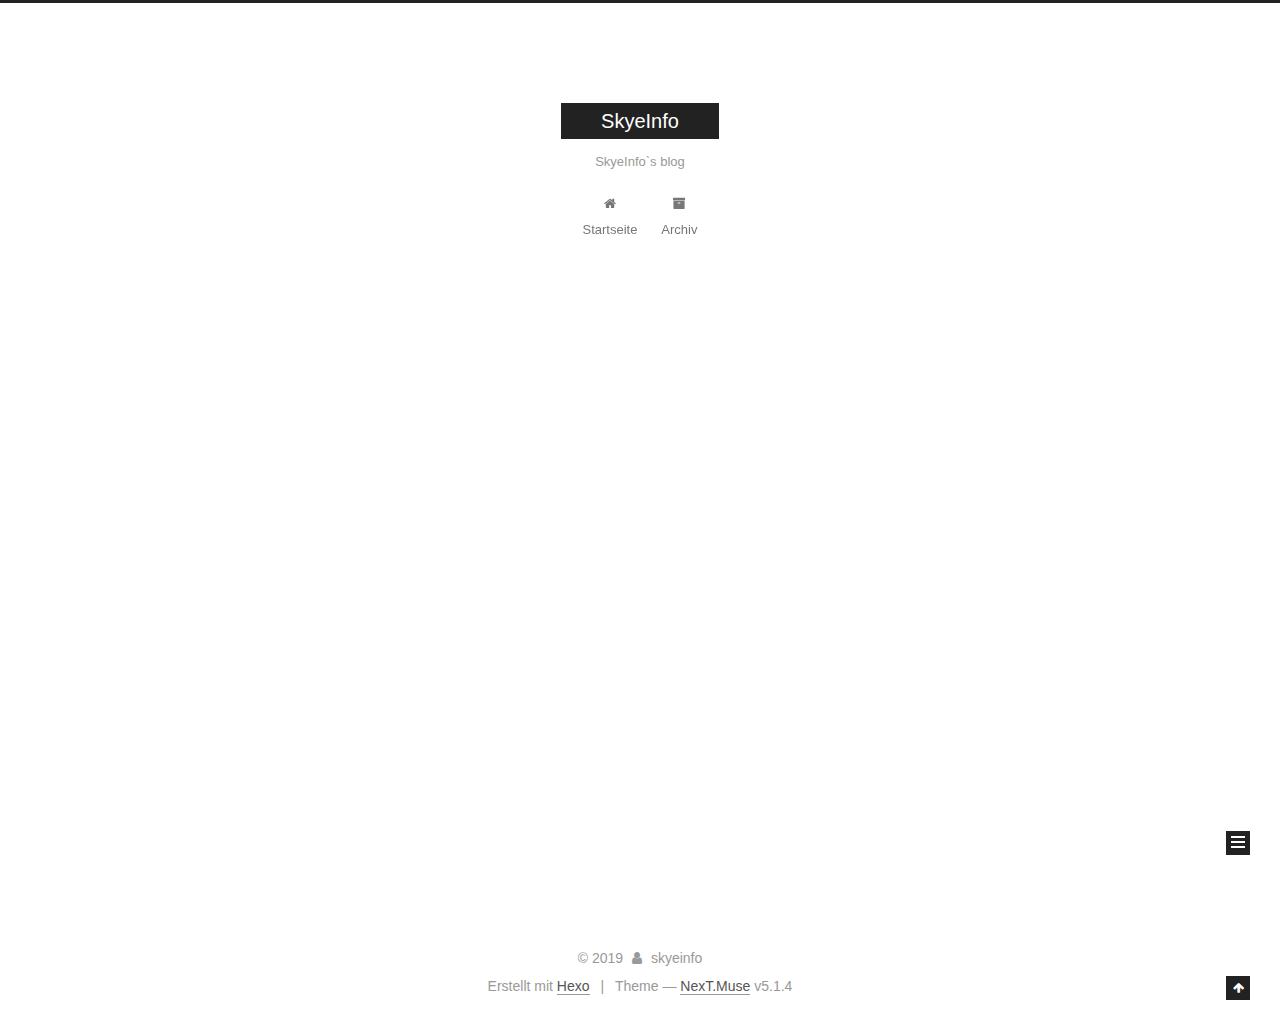
==== archives/index.html @ 6dbc988b "Site updated: 2019-03-10 16:49:13" ====
<!DOCTYPE html>



  


<html class="theme-next muse use-motion" lang="PHP">
<head>
  <meta charset="UTF-8"/>
<meta http-equiv="X-UA-Compatible" content="IE=edge" />
<meta name="viewport" content="width=device-width, initial-scale=1, maximum-scale=1"/>
<meta name="theme-color" content="#222">









<meta http-equiv="Cache-Control" content="no-transform" />
<meta http-equiv="Cache-Control" content="no-siteapp" />
















  
  
  <link href="/lib/fancybox/source/jquery.fancybox.css?v=2.1.5" rel="stylesheet" type="text/css" />







<link href="/lib/font-awesome/css/font-awesome.min.css?v=4.6.2" rel="stylesheet" type="text/css" />

<link href="/css/main.css?v=5.1.4" rel="stylesheet" type="text/css" />


  <link rel="apple-touch-icon" sizes="180x180" href="/images/apple-touch-icon-next.png?v=5.1.4">


  <link rel="icon" type="image/png" sizes="32x32" href="/images/favicon-32x32-next.png?v=5.1.4">


  <link rel="icon" type="image/png" sizes="16x16" href="/images/favicon-16x16-next.png?v=5.1.4">


  <link rel="mask-icon" href="/images/logo.svg?v=5.1.4" color="#222">





  <meta name="keywords" content="Hexo, NexT" />










<meta name="description" content="SkyeInfo`s blog">
<meta property="og:type" content="website">
<meta property="og:title" content="SkyeInfo">
<meta property="og:url" content="https://skyeinfo.com/archives/index.html">
<meta property="og:site_name" content="SkyeInfo">
<meta property="og:description" content="SkyeInfo`s blog">
<meta property="og:locale" content="PHP">
<meta name="twitter:card" content="summary">
<meta name="twitter:title" content="SkyeInfo">
<meta name="twitter:description" content="SkyeInfo`s blog">



<script type="text/javascript" id="hexo.configurations">
  var NexT = window.NexT || {};
  var CONFIG = {
    root: '/',
    scheme: 'Muse',
    version: '5.1.4',
    sidebar: {"position":"left","display":"post","offset":12,"b2t":false,"scrollpercent":false,"onmobile":false},
    fancybox: true,
    tabs: true,
    motion: {"enable":true,"async":false,"transition":{"post_block":"fadeIn","post_header":"slideDownIn","post_body":"slideDownIn","coll_header":"slideLeftIn","sidebar":"slideUpIn"}},
    duoshuo: {
      userId: '0',
      author: 'Author'
    },
    algolia: {
      applicationID: '',
      apiKey: '',
      indexName: '',
      hits: {"per_page":10},
      labels: {"input_placeholder":"Search for Posts","hits_empty":"We didn't find any results for the search: ${query}","hits_stats":"${hits} results found in ${time} ms"}
    }
  };
</script>



  <link rel="canonical" href="https://skyeinfo.com/archives/"/>





  <title>Archiv | SkyeInfo</title>
  








</head>

<body itemscope itemtype="http://schema.org/WebPage" lang="PHP">

  
  
    
  

  <div class="container sidebar-position-left page-archive">
    <div class="headband"></div>

    <header id="header" class="header" itemscope itemtype="http://schema.org/WPHeader">
      <div class="header-inner"><div class="site-brand-wrapper">
  <div class="site-meta ">
    

    <div class="custom-logo-site-title">
      <a href="/"  class="brand" rel="start">
        <span class="logo-line-before"><i></i></span>
        <span class="site-title">SkyeInfo</span>
        <span class="logo-line-after"><i></i></span>
      </a>
    </div>
      
        <p class="site-subtitle">SkyeInfo`s blog</p>
      
  </div>

  <div class="site-nav-toggle">
    <button>
      <span class="btn-bar"></span>
      <span class="btn-bar"></span>
      <span class="btn-bar"></span>
    </button>
  </div>
</div>

<nav class="site-nav">
  

  
    <ul id="menu" class="menu">
      
        
        <li class="menu-item menu-item-home">
          <a href="/" rel="section">
            
              <i class="menu-item-icon fa fa-fw fa-home"></i> <br />
            
            Startseite
          </a>
        </li>
      
        
        <li class="menu-item menu-item-archives">
          <a href="/archives/" rel="section">
            
              <i class="menu-item-icon fa fa-fw fa-archive"></i> <br />
            
            Archiv
          </a>
        </li>
      

      
    </ul>
  

  
</nav>



 </div>
    </header>

    <main id="main" class="main">
      <div class="main-inner">
        <div class="content-wrap">
          <div id="content" class="content">
            

  
  
  
  <div class="post-block archive">
    <div id="posts" class="posts-collapse">
      <span class="archive-move-on"></span>

      <span class="archive-page-counter">
        
        
        
          
        
        Öhm..! Insgesamt 3 Artikel. Bleib dran.
      </span>

      

        
        
        

        
          
          <div class="collection-title">
            <h1 class="archive-year" id="archive-year-2019">2019</h1>
          </div>
        
        

        

  <article class="post post-type-normal" itemscope itemtype="http://schema.org/Article">
    <header class="post-header">

      <h2 class="post-title">
        
            <a class="post-title-link" href="/2019/01/20/hello-world/" itemprop="url">
              
                <span itemprop="name">Hello World</span>
              
            </a>
        
      </h2>

      <div class="post-meta">
        <time class="post-time" itemprop="dateCreated"
              datetime="2019-01-20T18:09:38+08:00"
              content="2019-01-20" >
          01-20
        </time>
      </div>

    </header>
  </article>



      

        
        
        

        
          
          <div class="collection-title">
            <h1 class="archive-year" id="archive-year-2018">2018</h1>
          </div>
        
        

        

  <article class="post post-type-normal" itemscope itemtype="http://schema.org/Article">
    <header class="post-header">

      <h2 class="post-title">
        
            <a class="post-title-link" href="/2018/02/28/memcache之PHP扩展/" itemprop="url">
              
                <span itemprop="name">memcache之PHP扩展</span>
              
            </a>
        
      </h2>

      <div class="post-meta">
        <time class="post-time" itemprop="dateCreated"
              datetime="2018-02-28T14:32:09+08:00"
              content="2018-02-28" >
          02-28
        </time>
      </div>

    </header>
  </article>



      

        
        
        

        
        

        

  <article class="post post-type-normal" itemscope itemtype="http://schema.org/Article">
    <header class="post-header">

      <h2 class="post-title">
        
            <a class="post-title-link" href="/2018/02/28/LinuxEnvBuild/" itemprop="url">
              
                <span itemprop="name">LinuxEnvBuild</span>
              
            </a>
        
      </h2>

      <div class="post-meta">
        <time class="post-time" itemprop="dateCreated"
              datetime="2018-02-28T12:17:18+08:00"
              content="2018-02-28" >
          02-28
        </time>
      </div>

    </header>
  </article>



      

    </div>
  </div>
  
  
  

  



          </div>
          


          

        </div>
        
          
  
  <div class="sidebar-toggle">
    <div class="sidebar-toggle-line-wrap">
      <span class="sidebar-toggle-line sidebar-toggle-line-first"></span>
      <span class="sidebar-toggle-line sidebar-toggle-line-middle"></span>
      <span class="sidebar-toggle-line sidebar-toggle-line-last"></span>
    </div>
  </div>

  <aside id="sidebar" class="sidebar">
    
    <div class="sidebar-inner">

      

      

      <section class="site-overview-wrap sidebar-panel sidebar-panel-active">
        <div class="site-overview">
          <div class="site-author motion-element" itemprop="author" itemscope itemtype="http://schema.org/Person">
            
              <p class="site-author-name" itemprop="name">skyeinfo</p>
              <p class="site-description motion-element" itemprop="description">SkyeInfo`s blog</p>
          </div>

          <nav class="site-state motion-element">

            
              <div class="site-state-item site-state-posts">
              
                <a href="/archives/">
              
                  <span class="site-state-item-count">3</span>
                  <span class="site-state-item-name">Artikel</span>
                </a>
              </div>
            

            

            

          </nav>

          

          

          
          

          
          

          

        </div>
      </section>

      

      

    </div>
  </aside>


        
      </div>
    </main>

    <footer id="footer" class="footer">
      <div class="footer-inner">
        <div class="copyright">&copy; <span itemprop="copyrightYear">2019</span>
  <span class="with-love">
    <i class="fa fa-user"></i>
  </span>
  <span class="author" itemprop="copyrightHolder">skyeinfo</span>

  
</div>


  <div class="powered-by">Erstellt mit  <a class="theme-link" target="_blank" href="https://hexo.io">Hexo</a></div>



  <span class="post-meta-divider">|</span>



  <div class="theme-info">Theme &mdash; <a class="theme-link" target="_blank" href="https://github.com/iissnan/hexo-theme-next">NexT.Muse</a> v5.1.4</div>




        







        
      </div>
    </footer>

    
      <div class="back-to-top">
        <i class="fa fa-arrow-up"></i>
        
      </div>
    

    

  </div>

  

<script type="text/javascript">
  if (Object.prototype.toString.call(window.Promise) !== '[object Function]') {
    window.Promise = null;
  }
</script>









  












  
  
    <script type="text/javascript" src="/lib/jquery/index.js?v=2.1.3"></script>
  

  
  
    <script type="text/javascript" src="/lib/fastclick/lib/fastclick.min.js?v=1.0.6"></script>
  

  
  
    <script type="text/javascript" src="/lib/jquery_lazyload/jquery.lazyload.js?v=1.9.7"></script>
  

  
  
    <script type="text/javascript" src="/lib/velocity/velocity.min.js?v=1.2.1"></script>
  

  
  
    <script type="text/javascript" src="/lib/velocity/velocity.ui.min.js?v=1.2.1"></script>
  

  
  
    <script type="text/javascript" src="/lib/fancybox/source/jquery.fancybox.pack.js?v=2.1.5"></script>
  


  


  <script type="text/javascript" src="/js/src/utils.js?v=5.1.4"></script>

  <script type="text/javascript" src="/js/src/motion.js?v=5.1.4"></script>



  
  

  

  


  <script type="text/javascript" src="/js/src/bootstrap.js?v=5.1.4"></script>



  


  




	





  





  












  





  

  

  

  
  

  

  

  

</body>
</html>
---- css/main.css ----
/* normalize.css v3.0.2 | MIT License | git.io/normalize */
html {
  font-family: sans-serif; /* 1 */
  -ms-text-size-adjust: 100%; /* 2 */
  -webkit-text-size-adjust: 100%; /* 2 */
}
body {
  margin: 0;
}
article,
aside,
details,
figcaption,
figure,
footer,
header,
hgroup,
main,
menu,
nav,
section,
summary {
  display: block;
}
audio,
canvas,
progress,
video {
  display: inline-block; /* 1 */
  vertical-align: baseline; /* 2 */
}
audio:not([controls]) {
  display: none;
  height: 0;
}
[hidden],
template {
  display: none;
}
a {
  background-color: transparent;
}
a:active,
a:hover {
  outline: 0;
}
abbr[title] {
  border-bottom: 1px dotted;
}
b,
strong {
  font-weight: bold;
}
dfn {
  font-style: italic;
}
h1 {
  font-size: 2em;
  margin: 0.67em 0;
}
mark {
  background: #ff0;
  color: #000;
}
small {
  font-size: 80%;
}
sub,
sup {
  font-size: 75%;
  line-height: 0;
  position: relative;
  vertical-align: baseline;
}
sup {
  top: -0.5em;
}
sub {
  bottom: -0.25em;
}
img {
  border: 0;
}
svg:not(:root) {
  overflow: hidden;
}
figure {
  margin: 1em 40px;
}
hr {
  -moz-box-sizing: content-box;
  box-sizing: content-box;
  height: 0;
}
pre {
  overflow: auto;
}
code,
kbd,
pre,
samp {
  font-family: monospace, monospace;
  font-size: 1em;
}
button,
input,
optgroup,
select,
textarea {
  color: inherit; /* 1 */
  font: inherit; /* 2 */
  margin: 0; /* 3 */
}
button {
  overflow: visible;
}
button,
select {
  text-transform: none;
}
button,
html input[type="button"],
input[type="reset"],
input[type="submit"] {
  -webkit-appearance: button; /* 2 */
  cursor: pointer; /* 3 */
}
button[disabled],
html input[disabled] {
  cursor: default;
}
button::-moz-focus-inner,
input::-moz-focus-inner {
  border: 0;
  padding: 0;
}
input {
  line-height: normal;
}
input[type="checkbox"],
input[type="radio"] {
  box-sizing: border-box; /* 1 */
  padding: 0; /* 2 */
}
input[type="number"]::-webkit-inner-spin-button,
input[type="number"]::-webkit-outer-spin-button {
  height: auto;
}
input[type="search"] {
  -webkit-appearance: textfield; /* 1 */
  -moz-box-sizing: content-box;
  -webkit-box-sizing: content-box; /* 2 */
  box-sizing: content-box;
}
input[type="search"]::-webkit-search-cancel-button,
input[type="search"]::-webkit-search-decoration {
  -webkit-appearance: none;
}
fieldset {
  border: 1px solid #c0c0c0;
  margin: 0 2px;
  padding: 0.35em 0.625em 0.75em;
}
legend {
  border: 0; /* 1 */
  padding: 0; /* 2 */
}
textarea {
  overflow: auto;
}
optgroup {
  font-weight: bold;
}
table {
  border-collapse: collapse;
  border-spacing: 0;
}
td,
th {
  padding: 0;
}
::selection {
  background: #262a30;
  color: #fff;
}
body {
  position: relative;
  font-family: 'Lato', "PingFang SC", "Microsoft YaHei", sans-serif;
  font-size: 14px;
  line-height: 2;
  color: #555;
  background: #fff;
}
@media (max-width: 767px) {
  body {
    padding-right: 0 !important;
  }
}
@media (min-width: 768px) and (max-width: 991px) {
  body {
    padding-right: 0 !important;
  }
}
@media (min-width: 1600px) {
  body {
    font-size: 16px;
  }
}
h1,
h2,
h3,
h4,
h5,
h6 {
  margin: 0;
  padding: 0;
  font-weight: bold;
  line-height: 1.5;
  font-family: 'Lato', "PingFang SC", "Microsoft YaHei", sans-serif;
}
h2,
h3,
h4,
h5,
h6 {
  margin: 20px 0 15px;
}
h1 {
  font-size: 22px;
}
@media (max-width: 767px) {
  h1 {
    font-size: 18px;
  }
}
h2 {
  font-size: 20px;
}
@media (max-width: 767px) {
  h2 {
    font-size: 16px;
  }
}
h3 {
  font-size: 18px;
}
@media (max-width: 767px) {
  h3 {
    font-size: 14px;
  }
}
h4 {
  font-size: 16px;
}
@media (max-width: 767px) {
  h4 {
    font-size: 12px;
  }
}
h5 {
  font-size: 14px;
}
@media (max-width: 767px) {
  h5 {
    font-size: 10px;
  }
}
h6 {
  font-size: 12px;
}
@media (max-width: 767px) {
  h6 {
    font-size: 8px;
  }
}
p {
  margin: 0 0 20px 0;
}
a {
  color: #555;
  text-decoration: none;
  outline: none;
  border-bottom: 1px solid #999;
  word-wrap: break-word;
}
a:hover {
  color: #222;
  border-bottom-color: #222;
}
blockquote {
  margin: 0;
  padding: 0;
}
img {
  display: block;
  margin: auto;
  max-width: 100%;
  height: auto;
}
hr {
  margin: 40px 0;
  height: 3px;
  border: none;
  background-color: #ddd;
  background-image: repeating-linear-gradient(-45deg, #fff, #fff 4px, transparent 4px, transparent 8px);
}
blockquote {
  padding: 0 15px;
  color: #666;
  border-left: 4px solid #ddd;
}
blockquote cite::before {
  content: "-";
  padding: 0 5px;
}
dt {
  font-weight: 700;
}
dd {
  margin: 0;
  padding: 0;
}
kbd {
  border: 1px solid #ccc;
  border-radius: 0.2em;
  box-shadow: 0.1em 0.1em 0.2em rgba(0,0,0,0.1);
  background-color: #f9f9f9;
  font-family: inherit;
  background-image: -webkit-linear-gradient(top, #eee, #fff, #eee);
  padding: 0.1em 0.3em;
  white-space: nowrap;
}
.text-left {
  text-align: left;
}
.text-center {
  text-align: center;
}
.text-right {
  text-align: right;
}
.text-justify {
  text-align: justify;
}
.text-nowrap {
  white-space: nowrap;
}
.text-lowercase {
  text-transform: lowercase;
}
.text-uppercase {
  text-transform: uppercase;
}
.text-capitalize {
  text-transform: capitalize;
}
.center-block {
  display: block;
  margin-left: auto;
  margin-right: auto;
}
.clearfix:before,
.clearfix:after {
  content: " ";
  display: table;
}
.clearfix:after {
  clear: both;
}
.pullquote {
  width: 45%;
}
.pullquote.left {
  float: left;
  margin-left: 5px;
  margin-right: 10px;
}
.pullquote.right {
  float: right;
  margin-left: 10px;
  margin-right: 5px;
}
.affix.affix.affix {
  position: fixed;
}
.translation {
  margin-top: -20px;
  font-size: 14px;
  color: #999;
}
.scrollbar-measure {
  width: 100px;
  height: 100px;
  overflow: scroll;
  position: absolute;
  top: -9999px;
}
.use-motion .motion-element {
  opacity: 0;
}
table {
  margin: 20px 0;
  width: 100%;
  border-collapse: collapse;
  border-spacing: 0;
  border: 1px solid #ddd;
  font-size: 14px;
  table-layout: fixed;
  word-wrap: break-all;
}
table>tbody>tr:nth-of-type(odd) {
  background-color: #f9f9f9;
}
table>tbody>tr:hover {
  background-color: #f5f5f5;
}
caption,
th,
td {
  padding: 8px;
  text-align: left;
  vertical-align: middle;
  font-weight: normal;
}
th,
td {
  border-bottom: 3px solid #ddd;
  border-right: 1px solid #eee;
}
th {
  padding-bottom: 10px;
  font-weight: 700;
}
td {
  border-bottom-width: 1px;
}
html,
body {
  height: 100%;
}
.container {
  position: relative;
  min-height: 100%;
}
.header-inner {
  margin: 0 auto;
  padding: 100px 0 70px;
  width: 700px;
}
@media (min-width: 1600px) {
  .container .header-inner {
    width: 900px;
  }
}
.main {
  padding-bottom: 150px;
}
.main-inner {
  margin: 0 auto;
  width: 700px;
}
@media (min-width: 1600px) {
  .container .main-inner {
    width: 900px;
  }
}
.footer {
  position: absolute;
  left: 0;
  bottom: 0;
  width: 100%;
  min-height: 50px;
}
.footer-inner {
  box-sizing: border-box;
  margin: 20px auto;
  width: 700px;
}
@media (min-width: 1600px) {
  .container .footer-inner {
    width: 900px;
  }
}
pre,
.highlight {
  overflow: auto;
  margin: 20px 0;
  padding: 0;
  font-size: 13px;
  color: #4d4d4c;
  background: #f7f7f7;
  line-height: 1.6;
}
pre,
code {
  font-family: consolas, Menlo, "PingFang SC", "Microsoft YaHei", monospace;
}
code {
  padding: 2px 4px;
  word-wrap: break-word;
  color: #555;
  background: #eee;
  border-radius: 3px;
  font-size: 13px;
}
pre {
  padding: 10px;
}
pre code {
  padding: 0;
  color: #4d4d4c;
  background: none;
  text-shadow: none;
}
.highlight {
  border-radius: 1px;
}
.highlight pre {
  border: none;
  margin: 0;
  padding: 10px 0;
}
.highlight table {
  margin: 0;
  width: auto;
  border: none;
}
.highlight td {
  border: none;
  padding: 0;
}
.highlight figcaption {
  font-size: 1em;
  color: #4d4d4c;
  line-height: 1em;
  margin-bottom: 1em;
}
.highlight figcaption:before,
.highlight figcaption:after {
  content: " ";
  display: table;
}
.highlight figcaption:after {
  clear: both;
}
.highlight figcaption a {
  float: right;
  color: #4d4d4c;
}
.highlight figcaption a:hover {
  border-bottom-color: #4d4d4c;
}
.highlight .gutter pre {
  padding-left: 10px;
  padding-right: 10px;
  color: #869194;
  text-align: right;
  background-color: #eff2f3;
}
.highlight .code pre {
  width: 100%;
  padding-left: 10px;
  padding-right: 10px;
  background-color: #f7f7f7;
}
.highlight .line {
  height: 20px;
}
.gutter {
  -webkit-user-select: none;
  -moz-user-select: none;
  -ms-user-select: none;
  user-select: none;
}
.gist table {
  width: auto;
}
.gist table td {
  border: none;
}
pre .deletion {
  background: #fdd;
}
pre .addition {
  background: #dfd;
}
pre .meta {
  color: #8959a8;
}
pre .comment {
  color: #8e908c;
}
pre .variable,
pre .attribute,
pre .tag,
pre .regexp,
pre .ruby .constant,
pre .xml .tag .title,
pre .xml .pi,
pre .xml .doctype,
pre .html .doctype,
pre .css .id,
pre .css .class,
pre .css .pseudo {
  color: #c82829;
}
pre .number,
pre .preprocessor,
pre .built_in,
pre .literal,
pre .params,
pre .constant,
pre .command {
  color: #f5871f;
}
pre .ruby .class .title,
pre .css .rules .attribute,
pre .string,
pre .value,
pre .inheritance,
pre .header,
pre .ruby .symbol,
pre .xml .cdata,
pre .special,
pre .number,
pre .formula {
  color: #718c00;
}
pre .title,
pre .css .hexcolor {
  color: #3e999f;
}
pre .function,
pre .python .decorator,
pre .python .title,
pre .ruby .function .title,
pre .ruby .title .keyword,
pre .perl .sub,
pre .javascript .title,
pre .coffeescript .title {
  color: #4271ae;
}
pre .keyword,
pre .javascript .function {
  color: #8959a8;
}
.full-image.full-image.full-image.full-image {
  border: none;
  max-width: 100%;
  width: auto;
  margin: 20px auto 25px;
}
@media (min-width: 992px) {
  .full-image.full-image.full-image.full-image {
    max-width: none;
    width: 110%;
    margin: 25px -5%;
  }
}
.blockquote-center,
.page-home .post-type-quote blockquote,
.page-post-detail .post-type-quote blockquote {
  position: relative;
  margin: 40px 0;
  padding: 0;
  border-left: none;
  text-align: center;
}
.blockquote-center::before,
.page-home .post-type-quote blockquote::before,
.page-post-detail .post-type-quote blockquote::before,
.blockquote-center::after,
.page-home .post-type-quote blockquote::after,
.page-post-detail .post-type-quote blockquote::after {
  position: absolute;
  content: ' ';
  display: block;
  width: 100%;
  height: 24px;
  opacity: 0.2;
  background-repeat: no-repeat;
  background-position: 0 -6px;
  background-size: 22px 22px;
}
.blockquote-center::before,
.page-home .post-type-quote blockquote::before,
.page-post-detail .post-type-quote blockquote::before {
  top: -20px;
  background-image: url("../images/quote-l.svg");
  border-top: 1px solid #ccc;
}
.blockquote-center::after,
.page-home .post-type-quote blockquote::after,
.page-post-detail .post-type-quote blockquote::after {
  bottom: -20px;
  background-image: url("../images/quote-r.svg");
  border-bottom: 1px solid #ccc;
  background-position: 100% 8px;
}
.blockquote-center p,
.page-home .post-type-quote blockquote p,
.page-post-detail .post-type-quote blockquote p,
.blockquote-center div,
.page-home .post-type-quote blockquote div,
.page-post-detail .post-type-quote blockquote div {
  text-align: center;
}
.post .post-body .group-picture img {
  box-sizing: border-box;
  padding: 0 3px;
  border: none;
}
.post .group-picture-row {
  overflow: hidden;
  margin-top: 6px;
}
.post .group-picture-row:first-child {
  margin-top: 0;
}
.post .group-picture-column {
  float: left;
}
.page-post-detail .post-body .group-picture-column {
  float: none;
  margin-top: 10px;
  width: auto !important;
}
.page-post-detail .post-body .group-picture-column img {
  margin: 0 auto;
}
.page-archive .group-picture-container {
  overflow: hidden;
}
.page-archive .group-picture-row {
  float: left;
}
.page-archive .group-picture-row:first-child {
  margin-top: 6px;
}
.page-archive .group-picture-column {
  max-width: 150px;
  max-height: 150px;
}
.post-body .note {
  position: relative;
  padding: 15px;
  margin-bottom: 20px;
  border: 1px solid #eee;
  border-left-width: 5px;
  border-radius: 3px;
}
.post-body .note h2,
.post-body .note h3,
.post-body .note h4,
.post-body .note h5,
.post-body .note h6 {
  margin-top: 0;
  margin-bottom: 0;
  border-bottom: initial;
  padding-top: 0 !important;
}
.post-body .note p:first-child,
.post-body .note ul:first-child,
.post-body .note ol:first-child,
.post-body .note table:first-child,
.post-body .note pre:first-child,
.post-body .note blockquote:first-child {
  margin-top: 0;
}
.post-body .note p:last-child,
.post-body .note ul:last-child,
.post-body .note ol:last-child,
.post-body .note table:last-child,
.post-body .note pre:last-child,
.post-body .note blockquote:last-child {
  margin-bottom: 0;
}
.post-body .note.default {
  border-left-color: #777;
}
.post-body .note.default h2,
.post-body .note.default h3,
.post-body .note.default h4,
.post-body .note.default h5,
.post-body .note.default h6 {
  color: #777;
}
.post-body .note.primary {
  border-left-color: #6f42c1;
}
.post-body .note.primary h2,
.post-body .note.primary h3,
.post-body .note.primary h4,
.post-body .note.primary h5,
.post-body .note.primary h6 {
  color: #6f42c1;
}
.post-body .note.info {
  border-left-color: #428bca;
}
.post-body .note.info h2,
.post-body .note.info h3,
.post-body .note.info h4,
.post-body .note.info h5,
.post-body .note.info h6 {
  color: #428bca;
}
.post-body .note.success {
  border-left-color: #5cb85c;
}
.post-body .note.success h2,
.post-body .note.success h3,
.post-body .note.success h4,
.post-body .note.success h5,
.post-body .note.success h6 {
  color: #5cb85c;
}
.post-body .note.warning {
  border-left-color: #f0ad4e;
}
.post-body .note.warning h2,
.post-body .note.warning h3,
.post-body .note.warning h4,
.post-body .note.warning h5,
.post-body .note.warning h6 {
  color: #f0ad4e;
}
.post-body .note.danger {
  border-left-color: #d9534f;
}
.post-body .note.danger h2,
.post-body .note.danger h3,
.post-body .note.danger h4,
.post-body .note.danger h5,
.post-body .note.danger h6 {
  color: #d9534f;
}
.post-body .label {
  display: inline;
  padding: 0 2px;
  white-space: nowrap;
}
.post-body .label.default {
  background-color: #f0f0f0;
}
.post-body .label.primary {
  background-color: #efe6f7;
}
.post-body .label.info {
  background-color: #e5f2f8;
}
.post-body .label.success {
  background-color: #e7f4e9;
}
.post-body .label.warning {
  background-color: #fcf6e1;
}
.post-body .label.danger {
  background-color: #fae8eb;
}
.post-body .tabs {
  position: relative;
  display: block;
  margin-bottom: 20px;
  padding-top: 10px;
}
.post-body .tabs ul.nav-tabs {
  margin: 0;
  padding: 0;
  display: flex;
  margin-bottom: -1px;
}
@media (max-width: 413px) {
  .post-body .tabs ul.nav-tabs {
    display: block;
    margin-bottom: 5px;
  }
}
.post-body .tabs ul.nav-tabs li.tab {
  list-style-type: none !important;
  margin: 0 0.25em 0 0;
  border-top: 3px solid transparent;
  border-left: 1px solid transparent;
  border-right: 1px solid transparent;
}
@media (max-width: 413px) {
  .post-body .tabs ul.nav-tabs li.tab {
    margin: initial;
    border-top: 1px solid transparent;
    border-left: 3px solid transparent;
    border-right: 1px solid transparent;
    border-bottom: 1px solid transparent;
  }
}
.post-body .tabs ul.nav-tabs li.tab a {
  outline: 0;
  border-bottom: initial;
  display: block;
  line-height: 1.8em;
  padding: 0.25em 0.75em;
  transition-duration: 0.2s;
  transition-timing-function: ease-out;
  transition-delay: 0s;
}
.post-body .tabs ul.nav-tabs li.tab a i {
  width: 1.285714285714286em;
}
.post-body .tabs ul.nav-tabs li.tab.active {
  border-top: 3px solid #fc6423;
  border-left: 1px solid #ddd;
  border-right: 1px solid #ddd;
  background-color: #fff;
}
@media (max-width: 413px) {
  .post-body .tabs ul.nav-tabs li.tab.active {
    border-top: 1px solid #ddd;
    border-left: 3px solid #fc6423;
    border-right: 1px solid #ddd;
    border-bottom: 1px solid #ddd;
  }
}
.post-body .tabs ul.nav-tabs li.tab.active a {
  cursor: default;
  color: #555;
}
.post-body .tabs .tab-content {
  background-color: #fff;
}
.post-body .tabs .tab-content .tab-pane {
  border: 1px solid #ddd;
  padding: 20px 20px 0 20px;
}
.post-body .tabs .tab-content .tab-pane:not(.active) {
  display: none !important;
}
.post-body .tabs .tab-content .tab-pane.active {
  display: block !important;
}
.btn {
  display: inline-block;
  padding: 0 20px;
  font-size: 14px;
  color: #fff;
  background: #222;
  border: 2px solid #222;
  text-decoration: none;
  border-radius: 0;
  transition-property: background-color;
  transition-duration: 0.2s;
  transition-timing-function: ease-in-out;
  transition-delay: 0s;
  line-height: 2;
}
.btn:hover {
  border-color: #222;
  color: #222;
  background: #fff;
}
.btn +.btn {
  margin: 0 0 8px 8px;
}
.btn .fa-fw {
  width: 1.285714285714286em;
  text-align: left;
}
.btn-bar {
  display: block;
  width: 22px;
  height: 2px;
  background: #555;
  border-radius: 1px;
}
.btn-bar+.btn-bar {
  margin-top: 4px;
}
.pagination {
  margin: 120px 0 40px;
  text-align: center;
  border-top: 1px solid #eee;
}
.page-number-basic,
.pagination .prev,
.pagination .next,
.pagination .page-number,
.pagination .space {
  display: inline-block;
  position: relative;
  top: -1px;
  margin: 0 10px;
  padding: 0 11px;
}
@media (max-width: 767px) {
  .page-number-basic,
  .pagination .prev,
  .pagination .next,
  .pagination .page-number,
  .pagination .space {
    margin: 0 5px;
  }
}
.pagination .prev,
.pagination .next,
.pagination .page-number {
  border-bottom: 0;
  border-top: 1px solid #eee;
  transition-property: border-color;
  transition-duration: 0.2s;
  transition-timing-function: ease-in-out;
  transition-delay: 0s;
}
.pagination .prev:hover,
.pagination .next:hover,
.pagination .page-number:hover {
  border-top-color: #222;
}
.pagination .space {
  padding: 0;
  margin: 0;
}
.pagination .prev {
  margin-left: 0;
}
.pagination .next {
  margin-right: 0;
}
.pagination .page-number.current {
  color: #fff;
  background: #ccc;
  border-top-color: #ccc;
}
@media (max-width: 767px) {
  .pagination {
    border-top: none;
  }
  .pagination .prev,
  .pagination .next,
  .pagination .page-number {
    margin-bottom: 10px;
    border-top: 0;
    border-bottom: 1px solid #eee;
    padding: 0 10px;
  }
  .pagination .prev:hover,
  .pagination .next:hover,
  .pagination .page-number:hover {
    border-bottom-color: #222;
  }
}
.comments {
  margin: 60px 20px 0;
}
.tag-cloud {
  text-align: center;
}
.tag-cloud a {
  display: inline-block;
  margin: 10px;
}
.back-to-top {
  box-sizing: border-box;
  position: fixed;
  bottom: -100px;
  right: 30px;
  z-index: 1050;
  padding: 0 6px;
  width: 24px;
  background: #222;
  font-size: 12px;
  opacity: 1;
  color: #fff;
  cursor: pointer;
  text-align: center;
  -webkit-transform: translateZ(0);
  transition-property: bottom;
  transition-duration: 0.2s;
  transition-timing-function: ease-in-out;
  transition-delay: 0s;
}
@media (min-width: 768px) and (max-width: 991px) {
  .back-to-top {
    display: none !important;
  }
}
@media (max-width: 767px) {
  .back-to-top {
    display: none !important;
  }
}
.back-to-top.back-to-top-on {
  bottom: 19px;
}
.header {
  background: transparent;
}
.header-inner {
  position: relative;
}
.headband {
  height: 3px;
  background: #222;
}
.site-meta {
  margin: 0;
  text-align: center;
}
@media (max-width: 767px) {
  .site-meta {
    text-align: center;
  }
}
.brand {
  position: relative;
  display: inline-block;
  padding: 0 40px;
  color: #fff;
  background: #222;
  border-bottom: none;
}
.brand:hover {
  color: #fff;
}
.logo {
  display: inline-block;
  margin-right: 5px;
  line-height: 36px;
  vertical-align: top;
}
.site-title {
  display: inline-block;
  vertical-align: top;
  line-height: 36px;
  font-size: 20px;
  font-weight: normal;
  font-family: 'Lato', "PingFang SC", "Microsoft YaHei", sans-serif;
}
.site-subtitle {
  margin-top: 10px;
  font-size: 13px;
  color: #999;
}
.use-motion .brand {
  opacity: 0;
}
.use-motion .logo,
.use-motion .site-title,
.use-motion .site-subtitle {
  opacity: 0;
  position: relative;
  top: -10px;
}
.site-nav-toggle {
  display: none;
  position: absolute;
  top: 10px;
  left: 10px;
}
@media (max-width: 767px) {
  .site-nav-toggle {
    display: block;
  }
}
.site-nav-toggle button {
  margin-top: 2px;
  padding: 9px 10px;
  background: transparent;
  border: none;
}
@media (max-width: 767px) {
  .site-nav {
    display: none;
    margin: 0 -10px;
    padding: 0 10px;
    clear: both;
    border-top: 1px solid #ddd;
  }
}
@media (min-width: 768px) and (max-width: 991px) {
  .site-nav {
    display: block !important;
  }
}
@media (min-width: 992px) {
  .site-nav {
    display: block !important;
  }
}
.menu {
  margin-top: 20px;
  padding-left: 0;
  text-align: center;
}
.menu .menu-item {
  display: inline-block;
  margin: 0 10px;
  list-style: none;
}
@media screen and (max-width: 767px) {
  .menu .menu-item {
    margin-top: 10px;
  }
}
.menu .menu-item a {
  display: block;
  font-size: 13px;
  line-height: inherit;
  border-bottom: 1px solid transparent;
  transition-property: border-color;
  transition-duration: 0.2s;
  transition-timing-function: ease-in-out;
  transition-delay: 0s;
}
.menu .menu-item a:hover {
  border-bottom-color: #222;
}
.menu .menu-item .fa {
  margin-right: 5px;
}
.use-motion .menu-item {
  opacity: 0;
}
.post-body {
  font-family: 'Lato', "PingFang SC", "Microsoft YaHei", sans-serif;
}
@media (max-width: 767px) {
  .post-body {
    word-break: break-word;
  }
}
.post-body .fancybox img {
  display: block !important;
  margin: 0 auto;
  cursor: pointer;
  cursor: zoom-in;
  cursor: -webkit-zoom-in;
}
.post-body .image-caption,
.post-body .figure .caption {
  margin: -20px auto 15px;
  text-align: center;
  font-size: 14px;
  color: #999;
  font-weight: bold;
  line-height: 1;
}
.post-sticky-flag {
  display: inline-block;
  font-size: 16px;
  -ms-transform: rotate(30deg);
  -webkit-transform: rotate(30deg);
  -moz-transform: rotate(30deg);
  -ms-transform: rotate(30deg);
  -o-transform: rotate(30deg);
  transform: rotate(30deg);
}
.use-motion .post-block,
.use-motion .pagination,
.use-motion .comments {
  opacity: 0;
}
.use-motion .post-header {
  opacity: 0;
}
.use-motion .post-body {
  opacity: 0;
}
.use-motion .collection-title {
  opacity: 0;
}
.posts-expand {
  padding-top: 40px;
}
@media (max-width: 767px) {
  .posts-expand {
    margin: 0 20px;
  }
  .post-body pre .gutter pre {
    padding-right: 10px;
  }
  .post-body .highlight {
    margin-left: 0px;
    margin-right: 0px;
    padding: 0;
  }
  .post-body .highlight .gutter pre {
    padding-right: 10px;
  }
}
@media (min-width: 992px) {
  .posts-expand .post-body {
    text-align: justify;
  }
}
.posts-expand .post-body h2,
.posts-expand .post-body h3,
.posts-expand .post-body h4,
.posts-expand .post-body h5,
.posts-expand .post-body h6 {
  padding-top: 10px;
}
.posts-expand .post-body h2 .header-anchor,
.posts-expand .post-body h3 .header-anchor,
.posts-expand .post-body h4 .header-anchor,
.posts-expand .post-body h5 .header-anchor,
.posts-expand .post-body h6 .header-anchor {
  float: right;
  margin-left: 10px;
  color: #ccc;
  border-bottom-style: none;
  visibility: hidden;
}
.posts-expand .post-body h2 .header-anchor:hover,
.posts-expand .post-body h3 .header-anchor:hover,
.posts-expand .post-body h4 .header-anchor:hover,
.posts-expand .post-body h5 .header-anchor:hover,
.posts-expand .post-body h6 .header-anchor:hover {
  color: inherit;
}
.posts-expand .post-body h2:hover .header-anchor,
.posts-expand .post-body h3:hover .header-anchor,
.posts-expand .post-body h4:hover .header-anchor,
.posts-expand .post-body h5:hover .header-anchor,
.posts-expand .post-body h6:hover .header-anchor {
  visibility: visible;
}
.posts-expand .post-body ul li {
  list-style: circle;
}
.posts-expand .post-body img {
  box-sizing: border-box;
  margin: auto;
  padding: 3px;
  border: 1px solid #ddd;
}
.posts-expand .post-body .fancybox img {
  margin: 0 auto 25px;
}
@media (max-width: 767px) {
  .posts-collapse {
    margin: 0 20px;
  }
  .posts-collapse .post-title,
  .posts-collapse .post-meta {
    display: block;
    width: auto;
    text-align: left;
  }
}
.posts-collapse {
  position: relative;
  z-index: 1010;
  margin-left: 55px;
}
.posts-collapse::after {
  content: " ";
  position: absolute;
  top: 20px;
  left: 0;
  margin-left: -2px;
  width: 4px;
  height: 100%;
  background: #f5f5f5;
  z-index: -1;
}
@media (max-width: 767px) {
  .posts-collapse {
    margin: 0 20px;
  }
}
.posts-collapse .collection-title {
  position: relative;
  margin: 60px 0;
}
.posts-collapse .collection-title h1,
.posts-collapse .collection-title h2 {
  margin-left: 20px;
}
.posts-collapse .collection-title small {
  color: #bbb;
  margin-left: 5px;
}
.posts-collapse .collection-title::before {
  content: " ";
  position: absolute;
  left: 0;
  top: 50%;
  margin-left: -4px;
  margin-top: -4px;
  width: 8px;
  height: 8px;
  background: #bbb;
  border-radius: 50%;
}
.posts-collapse .post {
  margin: 30px 0;
}
.posts-collapse .post-header {
  position: relative;
  transition-duration: 0.2s;
  transition-timing-function: ease-in-out;
  transition-delay: 0s;
  transition-property: border;
  border-bottom: 1px dashed #ccc;
}
.posts-collapse .post-header::before {
  content: " ";
  position: absolute;
  left: 0;
  top: 12px;
  width: 6px;
  height: 6px;
  margin-left: -4px;
  background: #bbb;
  border-radius: 50%;
  border: 1px solid #fff;
  transition-duration: 0.2s;
  transition-timing-function: ease-in-out;
  transition-delay: 0s;
  transition-property: background;
}
.posts-collapse .post-header:hover {
  border-bottom-color: #666;
}
.posts-collapse .post-header:hover::before {
  background: #222;
}
.posts-collapse .post-meta {
  position: absolute;
  font-size: 12px;
  left: 20px;
  top: 5px;
}
.posts-collapse .post-comments-count {
  display: none;
}
.posts-collapse .post-title {
  margin-left: 60px;
  font-size: 16px;
  font-weight: normal;
  line-height: inherit;
}
.posts-collapse .post-title::after {
  margin-left: 3px;
  opacity: 0.6;
}
.posts-collapse .post-title a {
  color: #666;
  border-bottom: none;
}
.page-home .post-type-quote .post-header,
.page-post-detail .post-type-quote .post-header,
.page-home .post-type-quote .post-tags,
.page-post-detail .post-type-quote .post-tags {
  display: none;
}
.posts-expand .post-title {
  text-align: center;
  word-break: break-word;
  font-weight: 400;
}
.posts-expand .post-title-link {
  display: inline-block;
  position: relative;
  color: #555;
  border-bottom: none;
  line-height: 1.2;
  vertical-align: top;
}
.posts-expand .post-title-link::before {
  content: "";
  position: absolute;
  width: 100%;
  height: 2px;
  bottom: 0;
  left: 0;
  background-color: #000;
  visibility: hidden;
  -webkit-transform: scaleX(0);
  -moz-transform: scaleX(0);
  -ms-transform: scaleX(0);
  -o-transform: scaleX(0);
  transform: scaleX(0);
  transition-duration: 0.2s;
  transition-timing-function: ease-in-out;
  transition-delay: 0s;
}
.posts-expand .post-title-link:hover::before {
  visibility: visible;
  -webkit-transform: scaleX(1);
  -moz-transform: scaleX(1);
  -ms-transform: scaleX(1);
  -o-transform: scaleX(1);
  transform: scaleX(1);
}
.posts-expand .post-title-link .fa {
  font-size: 16px;
}
.posts-expand .post-meta {
  margin: 3px 0 60px 0;
  color: #999;
  font-family: 'Lato', "PingFang SC", "Microsoft YaHei", sans-serif;
  font-size: 12px;
  text-align: center;
}
.posts-expand .post-meta .post-category-list {
  display: inline-block;
  margin: 0;
  padding: 3px;
}
.posts-expand .post-meta .post-category-list-link {
  color: #999;
}
.posts-expand .post-meta .post-description {
  font-size: 14px;
  margin-top: 2px;
}
.post-meta-divider {
  margin: 0 0.5em;
}
.post-meta-item-icon {
  margin-right: 3px;
}
@media (min-width: 768px) and (max-width: 991px) {
  .post-meta-item-icon {
    display: inline-block;
  }
}
@media (max-width: 767px) {
  .post-meta-item-icon {
    display: inline-block;
  }
}
@media (min-width: 768px) and (max-width: 991px) {
  .post-meta-item-text {
    display: none;
  }
}
@media (max-width: 767px) {
  .post-meta-item-text {
    display: none;
  }
}
@media (max-width: 767px) {
  .posts-expand .post-comments-count {
    display: none;
  }
}
.post-button {
  margin-top: 40px;
}
.posts-expand .post-tags {
  margin-top: 40px;
  text-align: center;
}
.posts-expand .post-tags a {
  display: inline-block;
  margin-right: 10px;
  font-size: 13px;
}
.post-nav {
  display: table;
  margin-top: 15px;
  width: 100%;
  border-top: 1px solid #eee;
}
.post-nav-divider {
  display: table-cell;
  width: 10%;
}
.post-nav-item {
  display: table-cell;
  padding: 10px 0 0 0;
  width: 45%;
  vertical-align: top;
}
.post-nav-item a {
  position: relative;
  display: block;
  line-height: 25px;
  font-size: 14px;
  color: #555;
  border-bottom: none;
}
.post-nav-item a:hover {
  color: #222;
  border-bottom: none;
}
.post-nav-item a:active {
  top: 2px;
}
.post-nav-item .fa {
  position: absolute;
  top: 8px;
  left: 0;
  font-size: 12px;
}
.post-nav-next a {
  padding-left: 15px;
}
.post-nav-prev {
  text-align: right;
}
.post-nav-prev a {
  padding-right: 15px;
}
.post-nav-prev .fa {
  right: 0;
  left: auto;
}
.posts-expand .post-eof {
  display: block;
  margin: 80px auto 60px;
  width: 8%;
  height: 1px;
  background: #ccc;
  text-align: center;
}
.post:last-child .post-eof.post-eof.post-eof {
  display: none;
}
.post-gallery {
  display: table;
  table-layout: fixed;
  width: 100%;
  border-collapse: separate;
}
.post-gallery-row {
  display: table-row;
}
.post-gallery .post-gallery-img {
  display: table-cell;
  text-align: center;
  vertical-align: middle;
  border: none;
}
.post-gallery .post-gallery-img img {
  max-width: 100%;
  max-height: 100%;
  border: none;
}
.fancybox-close,
.fancybox-close:hover {
  border: none;
}
.rtl.post-body p,
.rtl.post-body a,
.rtl.post-body h1,
.rtl.post-body h2,
.rtl.post-body h3,
.rtl.post-body h4,
.rtl.post-body h5,
.rtl.post-body h6,
.rtl.post-body li,
.rtl.post-body ul,
.rtl.post-body ol {
  direction: rtl;
  font-family: UKIJ Ekran;
}
.rtl.post-title {
  font-family: UKIJ Ekran;
}
.sidebar {
  position: fixed;
  right: 0;
  top: 0;
  bottom: 0;
  width: 0;
  z-index: 1040;
  box-shadow: inset 0 2px 6px #000;
  background: #222;
  -webkit-transform: translateZ(0);
}
.sidebar a {
  color: #999;
  border-bottom-color: #555;
}
.sidebar a:hover {
  color: #eee;
}
@media (min-width: 768px) and (max-width: 991px) {
  .sidebar {
    display: none !important;
  }
}
@media (max-width: 767px) {
  .sidebar {
    display: none !important;
  }
}
.sidebar-inner {
  position: relative;
  padding: 20px 10px;
  color: #999;
  text-align: center;
}
.site-overview-wrap {
  overflow: hidden;
}
.site-overview {
  overflow-y: auto;
  overflow-x: hidden;
}
.sidebar-toggle {
  position: fixed;
  right: 30px;
  bottom: 45px;
  width: 14px;
  height: 14px;
  padding: 5px;
  background: #222;
  line-height: 0;
  z-index: 1050;
  cursor: pointer;
  -webkit-transform: translateZ(0);
}
@media (min-width: 768px) and (max-width: 991px) {
  .sidebar-toggle {
    display: none !important;
  }
}
@media (max-width: 767px) {
  .sidebar-toggle {
    display: none !important;
  }
}
.sidebar-toggle-line {
  position: relative;
  display: inline-block;
  vertical-align: top;
  height: 2px;
  width: 100%;
  background: #fff;
  margin-top: 3px;
}
.sidebar-toggle-line:first-child {
  margin-top: 0;
}
.site-author-image {
  display: block;
  margin: 0 auto;
  padding: 2px;
  max-width: 96px;
  height: auto;
  border: 2px solid #333;
}
.site-author-name {
  margin: 5px 0 0;
  text-align: center;
  color: #f5f5f5;
  font-weight: normal;
}
.site-description {
  margin-top: 5px;
  text-align: center;
  font-size: 14px;
  color: #999;
}
.site-state {
  overflow: hidden;
  line-height: 1.4;
  white-space: nowrap;
  text-align: center;
}
.site-state-item {
  display: inline-block;
  padding: 0 15px;
  border-left: 1px solid #333;
}
.site-state-item:first-child {
  border-left: none;
}
.site-state-item a {
  border-bottom: none;
}
.site-state-item-count {
  display: block;
  text-align: center;
  color: inherit;
  font-weight: 600;
  font-size: 18px;
}
.site-state-item-name {
  font-size: 13px;
  color: inherit;
}
.feed-link {
  margin-top: 20px;
}
.feed-link a {
  display: inline-block;
  padding: 0 15px;
  color: #fc6423;
  border: 1px solid #fc6423;
  border-radius: 4px;
}
.feed-link a i {
  color: #fc6423;
  font-size: 14px;
}
.feed-link a:hover {
  color: #fff;
  background: #fc6423;
}
.feed-link a:hover i {
  color: #fff;
}
.links-of-author {
  margin-top: 20px;
}
.links-of-author a {
  display: inline-block;
  vertical-align: middle;
  margin-right: 10px;
  margin-bottom: 10px;
  border-bottom-color: #555;
  font-size: 13px;
}
.links-of-author a:before {
  display: inline-block;
  vertical-align: middle;
  margin-right: 3px;
  content: " ";
  width: 4px;
  height: 4px;
  border-radius: 50%;
  background: #f6ffb1;
}
.links-of-blogroll {
  font-size: 13px;
}
.links-of-blogroll-title {
  margin-top: 20px;
  font-size: 14px;
  font-weight: 600;
}
.links-of-blogroll-list {
  margin: 0;
  padding: 0;
  list-style: none;
}
.links-of-blogroll-item {
  padding: 2px 10px;
}
.links-of-blogroll-item a {
  max-width: 280px;
  box-sizing: border-box;
  display: inline-block;
  overflow: hidden;
  white-space: nowrap;
  text-overflow: ellipsis;
}
.sidebar-nav {
  margin: 0 0 20px;
  padding-left: 0;
}
.sidebar-nav li {
  display: inline-block;
  cursor: pointer;
  border-bottom: 1px solid transparent;
  font-size: 14px;
  color: #555;
}
.sidebar-nav li:hover {
  color: #f5f5f5;
}
.page-post-detail .sidebar-nav-toc {
  padding: 0 5px;
}
.page-post-detail .sidebar-nav-overview {
  margin-left: 10px;
}
.sidebar-nav .sidebar-nav-active {
  color: #87daff;
  border-bottom-color: #87daff;
}
.sidebar-nav .sidebar-nav-active:hover {
  color: #87daff;
}
.sidebar-panel {
  display: none;
}
.sidebar-panel-active {
  display: block;
}
.post-toc-empty {
  font-size: 14px;
  color: #666;
}
.post-toc-wrap {
  overflow: hidden;
}
.post-toc {
  overflow: auto;
}
.post-toc ol {
  margin: 0;
  padding: 0 2px 5px 10px;
  text-align: left;
  list-style: none;
  font-size: 14px;
}
.post-toc ol > ol {
  padding-left: 0;
}
.post-toc ol a {
  transition-duration: 0.2s;
  transition-timing-function: ease-in-out;
  transition-delay: 0s;
  transition-property: all;
  color: #999;
  border-bottom-color: #555;
}
.post-toc ol a:hover {
  color: #ccc;
  border-bottom-color: #ccc;
}
.post-toc .nav-item {
  overflow: hidden;
  text-overflow: ellipsis;
  text-align: justify;
  white-space: nowrap;
  line-height: 1.8;
}
.post-toc .nav .nav-child {
  display: none;
}
.post-toc .nav .active > .nav-child {
  display: block;
}
.post-toc .nav .active-current > .nav-child {
  display: block;
}
.post-toc .nav .active-current > .nav-child > .nav-item {
  display: block;
}
.post-toc .nav .active > a {
  color: #87daff;
  border-bottom-color: #87daff;
}
.post-toc .nav .active-current > a {
  color: #87daff;
}
.post-toc .nav .active-current > a:hover {
  color: #87daff;
}
.footer {
  font-size: 14px;
  color: #999;
}
.footer img {
  border: none;
}
.footer-inner {
  text-align: center;
}
.with-love {
  display: inline-block;
  margin: 0 5px;
}
.powered-by,
.theme-info {
  display: inline-block;
}
.cc-license {
  margin-top: 10px;
  text-align: center;
}
.cc-license .cc-opacity {
  opacity: 0.7;
  border-bottom: none;
}
.cc-license .cc-opacity:hover {
  opacity: 0.9;
}
.cc-license img {
  display: inline-block;
}
.theme-next #ds-thread #ds-reset {
  color: #555;
}
.theme-next #ds-thread #ds-reset .ds-replybox {
  margin-bottom: 30px;
}
.theme-next #ds-thread #ds-reset .ds-replybox .ds-avatar,
.theme-next #ds-reset .ds-avatar img {
  box-shadow: none;
}
.theme-next #ds-thread #ds-reset .ds-textarea-wrapper {
  border-color: #c7d4e1;
  background: none;
  border-top-right-radius: 3px;
  border-top-left-radius: 3px;
}
.theme-next #ds-thread #ds-reset .ds-textarea-wrapper textarea {
  height: 60px;
}
.theme-next #ds-reset .ds-rounded-top {
  border-radius: 0;
}
.theme-next #ds-thread #ds-reset .ds-post-toolbar {
  box-sizing: border-box;
  border: 1px solid #c7d4e1;
  background: #f6f8fa;
}
.theme-next #ds-thread #ds-reset .ds-post-options {
  height: 40px;
  border: none;
  background: none;
}
.theme-next #ds-thread #ds-reset .ds-toolbar-buttons {
  top: 11px;
}
.theme-next #ds-thread #ds-reset .ds-sync {
  top: 5px;
}
.theme-next #ds-thread #ds-reset .ds-post-button {
  top: 4px;
  right: 5px;
  width: 90px;
  height: 30px;
  border: 1px solid #c5ced7;
  border-radius: 3px;
  background-image: linear-gradient(#fbfbfc, #f5f7f9);
  color: #60676d;
}
.theme-next #ds-thread #ds-reset .ds-post-button:hover {
  background-position: 0 -30px;
  color: #60676d;
}
.theme-next #ds-thread #ds-reset .ds-comments-info {
  padding: 10px 0;
}
.theme-next #ds-thread #ds-reset .ds-sort {
  display: none;
}
.theme-next #ds-thread #ds-reset li.ds-tab a.ds-current {
  border: none;
  background: #f6f8fa;
  color: #60676d;
}
.theme-next #ds-thread #ds-reset li.ds-tab a.ds-current:hover {
  background-color: #e9f0f7;
  color: #60676d;
}
.theme-next #ds-thread #ds-reset li.ds-tab a {
  border-radius: 2px;
  padding: 5px;
}
.theme-next #ds-thread #ds-reset .ds-login-buttons p {
  color: #999;
  line-height: 36px;
}
.theme-next #ds-thread #ds-reset .ds-login-buttons .ds-service-list li {
  height: 28px;
}
.theme-next #ds-thread #ds-reset .ds-service-list a {
  background: none;
  padding: 5px;
  border: 1px solid;
  border-radius: 3px;
  text-align: center;
}
.theme-next #ds-thread #ds-reset .ds-service-list a:hover {
  color: #fff;
  background: #666;
}
.theme-next #ds-thread #ds-reset .ds-service-list .ds-weibo {
  color: #fc9b00;
  border-color: #fc9b00;
}
.theme-next #ds-thread #ds-reset .ds-service-list .ds-weibo:hover {
  background: #fc9b00;
}
.theme-next #ds-thread #ds-reset .ds-service-list .ds-qq {
  color: #60a3ec;
  border-color: #60a3ec;
}
.theme-next #ds-thread #ds-reset .ds-service-list .ds-qq:hover {
  background: #60a3ec;
}
.theme-next #ds-thread #ds-reset .ds-service-list .ds-renren {
  color: #2e7ac4;
  border-color: #2e7ac4;
}
.theme-next #ds-thread #ds-reset .ds-service-list .ds-renren:hover {
  background: #2e7ac4;
}
.theme-next #ds-thread #ds-reset .ds-service-list .ds-douban {
  color: #37994c;
  border-color: #37994c;
}
.theme-next #ds-thread #ds-reset .ds-service-list .ds-douban:hover {
  background: #37994c;
}
.theme-next #ds-thread #ds-reset .ds-service-list .ds-kaixin {
  color: #fef20d;
  border-color: #fef20d;
}
.theme-next #ds-thread #ds-reset .ds-service-list .ds-kaixin:hover {
  background: #fef20d;
}
.theme-next #ds-thread #ds-reset .ds-service-list .ds-netease {
  color: #f00;
  border-color: #f00;
}
.theme-next #ds-thread #ds-reset .ds-service-list .ds-netease:hover {
  background: #f00;
}
.theme-next #ds-thread #ds-reset .ds-service-list .ds-sohu {
  color: #ffcb05;
  border-color: #ffcb05;
}
.theme-next #ds-thread #ds-reset .ds-service-list .ds-sohu:hover {
  background: #ffcb05;
}
.theme-next #ds-thread #ds-reset .ds-service-list .ds-baidu {
  color: #2831e0;
  border-color: #2831e0;
}
.theme-next #ds-thread #ds-reset .ds-service-list .ds-baidu:hover {
  background: #2831e0;
}
.theme-next #ds-thread #ds-reset .ds-service-list .ds-google {
  color: #166bec;
  border-color: #166bec;
}
.theme-next #ds-thread #ds-reset .ds-service-list .ds-google:hover {
  background: #166bec;
}
.theme-next #ds-thread #ds-reset .ds-service-list .ds-weixin {
  color: #00ce0d;
  border-color: #00ce0d;
}
.theme-next #ds-thread #ds-reset .ds-service-list .ds-weixin:hover {
  background: #00ce0d;
}
.theme-next #ds-thread #ds-reset .ds-service-list .ds-more-services {
  border: none;
}
.theme-next #ds-thread #ds-reset .ds-service-list .ds-more-services:hover {
  background: none;
}
.theme-next #ds-reset .duoshuo-ua-admin {
  display: inline-block;
  color: #f00;
}
.theme-next #ds-reset .duoshuo-ua-platform,
.theme-next #ds-reset .duoshuo-ua-browser {
  color: #ccc;
}
.theme-next #ds-reset .duoshuo-ua-platform .fa,
.theme-next #ds-reset .duoshuo-ua-browser .fa {
  display: inline-block;
  margin-right: 3px;
}
.theme-next #ds-reset .duoshuo-ua-separator {
  display: inline-block;
  margin-left: 5px;
}
.theme-next .this_ua {
  background-color: #ccc !important;
  border-radius: 4px;
  padding: 0 5px !important;
  margin: 1px 1px !important;
  border: 1px solid #bbb !important;
  color: #fff;
  display: inline-block !important;
}
.theme-next .this_ua.admin {
  background-color: #d9534f !important;
  border-color: #d9534f !important;
}
.theme-next .this_ua.platform.iOS,
.theme-next .this_ua.platform.Mac,
.theme-next .this_ua.platform.Windows {
  background-color: #39b3d7 !important;
  border-color: #46b8da !important;
}
.theme-next .this_ua.platform.Linux {
  background-color: #3a3a3a !important;
  border-color: #1f1f1f !important;
}
.theme-next .this_ua.platform.Android {
  background-color: #00c47d !important;
  border-color: #01b171 !important;
}
.theme-next .this_ua.browser.Mobile,
.theme-next .this_ua.browser.Chrome {
  background-color: #5cb85c !important;
  border-color: #4cae4c !important;
}
.theme-next .this_ua.browser.Firefox {
  background-color: #f0ad4e !important;
  border-color: #eea236 !important;
}
.theme-next .this_ua.browser.Maxthon,
.theme-next .this_ua.browser.IE {
  background-color: #428bca !important;
  border-color: #357ebd !important;
}
.theme-next .this_ua.browser.baidu,
.theme-next .this_ua.browser.UCBrowser,
.theme-next .this_ua.browser.Opera {
  background-color: #d9534f !important;
  border-color: #d43f3a !important;
}
.theme-next .this_ua.browser.Android,
.theme-next .this_ua.browser.QQBrowser {
  background-color: #78ace9 !important;
  border-color: #4cae4c !important;
}
.post-spread {
  margin-top: 20px;
  text-align: center;
}
.jiathis_style {
  display: inline-block;
}
.jiathis_style a {
  border: none;
}
.fa {
  font-family: FontAwesome !important;
}
.post-spread {
  margin-top: 20px;
  text-align: center;
}
.bdshare-slide-button-box a {
  border: none;
}
.bdsharebuttonbox {
  display: inline-block;
}
.bdsharebuttonbox a {
  border: none;
}
.local-search-pop-overlay {
  position: fixed;
  width: 100%;
  height: 100%;
  top: 0;
  left: 0;
  z-index: 2080;
  background-color: rgba(0,0,0,0.3);
}
.local-search-popup {
  display: none;
  position: fixed;
  top: 10%;
  left: 50%;
  margin-left: -350px;
  width: 700px;
  height: 80%;
  padding: 0;
  background: #fff;
  color: #333;
  z-index: 9999;
  border-radius: 5px;
}
@media (max-width: 767px) {
  .local-search-popup {
    padding: 0;
    top: 0;
    left: 0;
    margin: 0;
    width: 100%;
    height: 100%;
    border-radius: 0;
  }
}
.local-search-popup ul.search-result-list {
  padding: 0;
  margin: 0 5px;
}
.local-search-popup p.search-result {
  border-bottom: 1px dashed #ccc;
  padding: 5px 0;
}
.local-search-popup a.search-result-title {
  font-weight: bold;
  font-size: 16px;
}
.local-search-popup .search-keyword {
  border-bottom: 1px dashed #f00;
  font-weight: bold;
  color: #f00;
}
.local-search-popup .local-search-header {
  padding: 5px;
  height: 36px;
  background: #f5f5f5;
  border-top-left-radius: 5px;
  border-top-right-radius: 5px;
}
.local-search-popup #local-search-result {
  overflow: auto;
  position: relative;
  padding: 5px 25px;
  height: calc(100% - 55px);
}
.local-search-popup .local-search-input-wrapper {
  display: inline-block;
  width: calc(100% - 90px);
  height: 36px;
  line-height: 36px;
  padding: 0 5px;
}
.local-search-popup .local-search-input-wrapper input {
  padding: 8px 0;
  height: 20px;
  display: block;
  width: 100%;
  outline: none;
  border: none;
  background: transparent;
  vertical-align: middle;
}
.local-search-popup .search-icon,
.local-search-popup .popup-btn-close {
  display: inline-block;
  font-size: 18px;
  color: #999;
  height: 36px;
  width: 18px;
  padding-left: 10px;
  padding-right: 10px;
}
.local-search-popup .search-icon {
  float: left;
}
.local-search-popup .popup-btn-close {
  border-left: 1px solid #eee;
  float: right;
  cursor: pointer;
}
.local-search-popup #no-result {
  position: absolute;
  left: 50%;
  top: 50%;
  -webkit-transform: translate(-50%, -50%);
  -webkit-transform: translate(-50%, -50%);
  -moz-transform: translate(-50%, -50%);
  -ms-transform: translate(-50%, -50%);
  -o-transform: translate(-50%, -50%);
  transform: translate(-50%, -50%);
  color: #ccc;
}
.site-uv,
.site-pv,
.page-pv {
  display: inline-block;
}
.site-uv .busuanzi-value,
.site-pv .busuanzi-value,
.page-pv .busuanzi-value {
  margin: 0 5px;
}
.site-uv {
  margin-right: 10px;
}
.site-uv::after {
  content: "|";
  padding-left: 10px;
}
.page-archive .archive-page-counter {
  position: relative;
  top: 3px;
  left: 20px;
}
@media (max-width: 767px) {
  .page-archive .archive-page-counter {
    top: 5px;
  }
}
.page-archive .posts-collapse .archive-move-on {
  position: absolute;
  top: 11px;
  left: 0;
  margin-left: -6px;
  width: 10px;
  height: 10px;
  opacity: 0.5;
  background: #555;
  border: 1px solid #fff;
  border-radius: 50%;
}
.category-all-page .category-all-title {
  text-align: center;
}
.category-all-page .category-all {
  margin-top: 20px;
}
.category-all-page .category-list {
  margin: 0;
  padding: 0;
  list-style: none;
}
.category-all-page .category-list-item {
  margin: 5px 10px;
}
.category-all-page .category-list-count {
  color: #bbb;
}
.category-all-page .category-list-count:before {
  display: inline;
  content: " (";
}
.category-all-page .category-list-count:after {
  display: inline;
  content: ") ";
}
.category-all-page .category-list-child {
  padding-left: 10px;
}
#schedule ul#event-list {
  padding-left: 30px;
}
#schedule ul#event-list hr {
  margin: 20px 0 45px 0 !important;
  background: #222;
}
#schedule ul#event-list hr:after {
  display: inline-block;
  content: 'NOW';
  background: #222;
  color: #fff;
  font-weight: bold;
  text-align: right;
  padding: 0 5px;
}
#schedule ul#event-list li.event {
  margin: 20px 0px;
  background: #f9f9f9;
  padding-left: 10px;
  min-height: 40px;
}
#schedule ul#event-list li.event h2.event-summary {
  margin: 0;
  padding-bottom: 3px;
}
#schedule ul#event-list li.event h2.event-summary:before {
  display: inline-block;
  font-family: FontAwesome;
  font-size: 8px;
  content: '\f111';
  vertical-align: middle;
  margin-right: 25px;
  color: #bbb;
}
#schedule ul#event-list li.event span.event-relative-time {
  display: inline-block;
  font-size: 12px;
  font-weight: 400;
  padding-left: 12px;
  color: #bbb;
}
#schedule ul#event-list li.event span.event-details {
  display: block;
  color: #bbb;
  margin-left: 56px;
  padding-top: 3px;
  padding-bottom: 6px;
  text-indent: -24px;
  line-height: 18px;
}
#schedule ul#event-list li.event span.event-details:before {
  text-indent: 0;
  display: inline-block;
  width: 14px;
  font-family: FontAwesome;
  text-align: center;
  margin-right: 9px;
  color: #bbb;
}
#schedule ul#event-list li.event span.event-details.event-location:before {
  content: '\f041';
}
#schedule ul#event-list li.event span.event-details.event-duration:before {
  content: '\f017';
}
#schedule ul#event-list li.event-past {
  background: #fcfcfc;
}
#schedule ul#event-list li.event-past > * {
  opacity: 0.6;
}
#schedule ul#event-list li.event-past h2.event-summary {
  color: #bbb;
}
#schedule ul#event-list li.event-past h2.event-summary:before {
  color: #dfdfdf;
}
#schedule ul#event-list li.event-now {
  background: #222;
  color: #fff;
  padding: 15px 0 15px 10px;
}
#schedule ul#event-list li.event-now h2.event-summary:before {
  -webkit-transform: scale(1.2);
  -moz-transform: scale(1.2);
  -ms-transform: scale(1.2);
  -o-transform: scale(1.2);
  transform: scale(1.2);
  color: #fff;
  animation: dot-flash 1s alternate infinite ease-in-out;
}
#schedule ul#event-list li.event-now * {
  color: #fff !important;
}
@-moz-keyframes dot-flash {
  from {
    opacity: 1;
    -webkit-transform: scale(1.1);
    -moz-transform: scale(1.1);
    -ms-transform: scale(1.1);
    -o-transform: scale(1.1);
    transform: scale(1.1);
  }
  to {
    opacity: 0;
    -webkit-transform: scale(1);
    -moz-transform: scale(1);
    -ms-transform: scale(1);
    -o-transform: scale(1);
    transform: scale(1);
  }
}
@-webkit-keyframes dot-flash {
  from {
    opacity: 1;
    -webkit-transform: scale(1.1);
    -moz-transform: scale(1.1);
    -ms-transform: scale(1.1);
    -o-transform: scale(1.1);
    transform: scale(1.1);
  }
  to {
    opacity: 0;
    -webkit-transform: scale(1);
    -moz-transform: scale(1);
    -ms-transform: scale(1);
    -o-transform: scale(1);
    transform: scale(1);
  }
}
@-o-keyframes dot-flash {
  from {
    opacity: 1;
    -webkit-transform: scale(1.1);
    -moz-transform: scale(1.1);
    -ms-transform: scale(1.1);
    -o-transform: scale(1.1);
    transform: scale(1.1);
  }
  to {
    opacity: 0;
    -webkit-transform: scale(1);
    -moz-transform: scale(1);
    -ms-transform: scale(1);
    -o-transform: scale(1);
    transform: scale(1);
  }
}
@keyframes dot-flash {
  from {
    opacity: 1;
    -webkit-transform: scale(1.1);
    -moz-transform: scale(1.1);
    -ms-transform: scale(1.1);
    -o-transform: scale(1.1);
    transform: scale(1.1);
  }
  to {
    opacity: 0;
    -webkit-transform: scale(1);
    -moz-transform: scale(1);
    -ms-transform: scale(1);
    -o-transform: scale(1);
    transform: scale(1);
  }
}
.page-post-detail .sidebar-toggle-line {
  background: #87daff;
}
.page-post-detail .comments {
  overflow: hidden;
}
@media (max-width: 767px) {
  .header-inner,
  .container .main-inner,
  .footer-inner {
    width: auto;
  }
}
embed {
  display: block;
  margin: 0px auto 25px auto;
}
.custom-logo .site-meta-headline {
  text-align: center;
}
.custom-logo .brand {
  background: none;
}
.custom-logo .site-title {
  margin: 10px auto 0;
  font-size: 24px;
  color: #222;
}
.custom-logo .site-title a {
  border: none;
}
.custom-logo-image {
  margin: 0 auto;
  padding: 5px;
  max-width: 150px;
  background: #fff;
}
@media (max-width: 767px) {
  .site-nav {
    position: absolute;
    left: 0;
    top: 52px;
    margin: 0;
    width: 100%;
    padding: 0;
    background: #fff;
    border-bottom: 1px solid #ddd;
    z-index: 1050;
  }
}
@media (max-width: 767px) {
  .menu {
    text-align: left;
  }
}
@media (max-width: 767px) {
  .menu .menu-item {
    display: block;
    margin: 0 10px;
    vertical-align: top;
  }
}
@media (max-width: 767px) {
  .menu .menu-item br {
    display: none;
  }
}
@media (max-width: 767px) {
  .menu .menu-item a {
    padding: 5px 10px;
  }
}
.menu .menu-item .fa {
  margin-right: 0;
}
.site-search form {
  display: none;
}
.links-of-blogroll-inline .links-of-blogroll-item {
  display: inline-block;
}
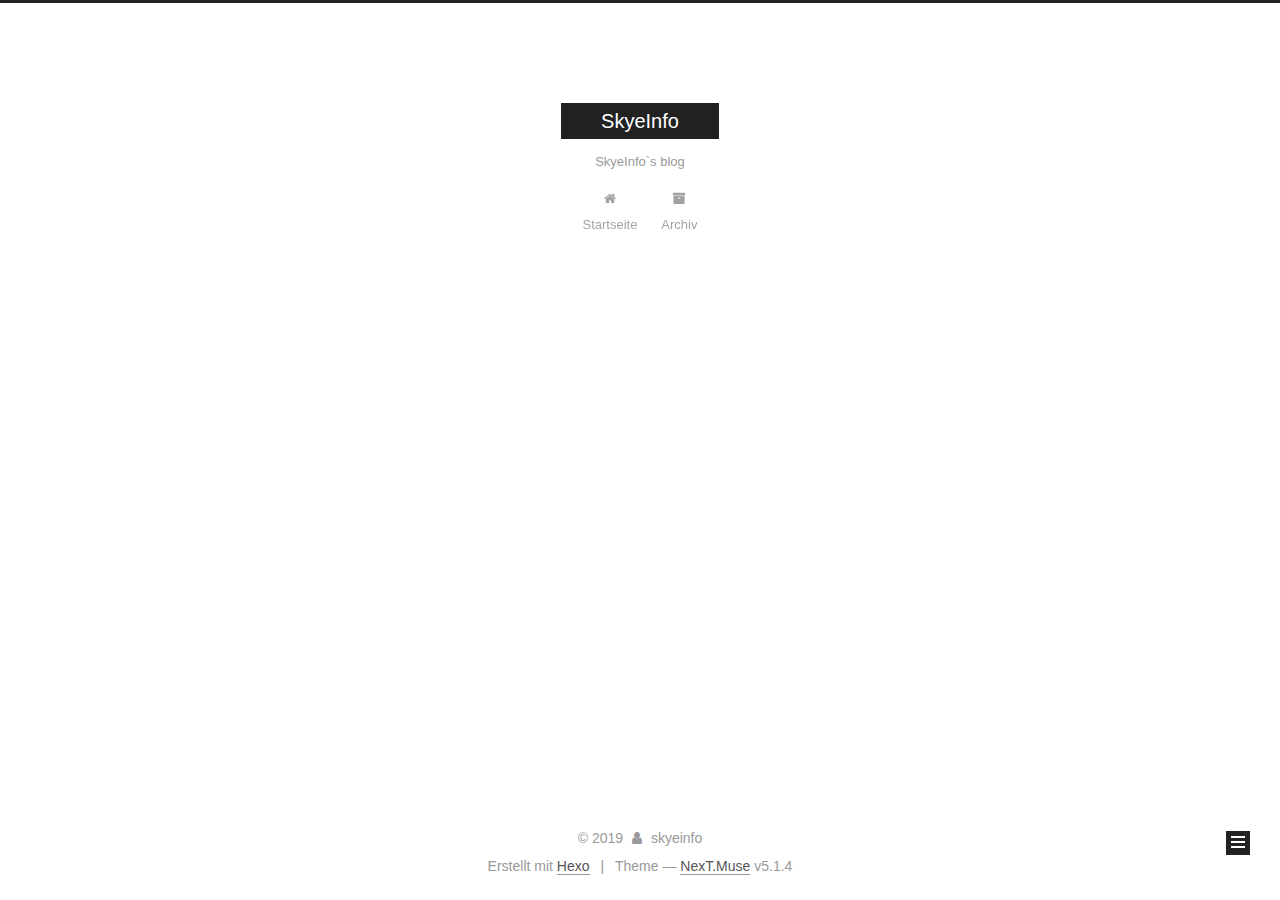
==== commit 39ba9aee: "Site updated: 2019-03-10 16:52:42" ====
--- a/archives/index.html
+++ b/archives/index.html
@@ -230,50 +230,8 @@
         
           
         
-        Öhm..! Insgesamt 3 Artikel. Bleib dran.
+        Öhm..! Insgesamt 2 Artikel. Bleib dran.
       </span>
-
-      
-
-        
-        
-        
-
-        
-          
-          <div class="collection-title">
-            <h1 class="archive-year" id="archive-year-2019">2019</h1>
-          </div>
-        
-        
-
-        
-
-  <article class="post post-type-normal" itemscope itemtype="http://schema.org/Article">
-    <header class="post-header">
-
-      <h2 class="post-title">
-        
-            <a class="post-title-link" href="/2019/01/20/hello-world/" itemprop="url">
-              
-                <span itemprop="name">Hello World</span>
-              
-            </a>
-        
-      </h2>
-
-      <div class="post-meta">
-        <time class="post-time" itemprop="dateCreated"
-              datetime="2019-01-20T18:09:38+08:00"
-              content="2019-01-20" >
-          01-20
-        </time>
-      </div>
-
-    </header>
-  </article>
-
-
 
       
 
@@ -407,7 +365,7 @@
               
                 <a href="/archives/">
               
-                  <span class="site-state-item-count">3</span>
+                  <span class="site-state-item-count">2</span>
                   <span class="site-state-item-name">Artikel</span>
                 </a>
               </div>
--- a/css/main.css
+++ b/css/main.css
@@ -1822,7 +1822,7 @@
   width: 4px;
   height: 4px;
   border-radius: 50%;
-  background: #f6ffb1;
+  background: #f78cc1;
 }
 .links-of-blogroll {
   font-size: 13px;
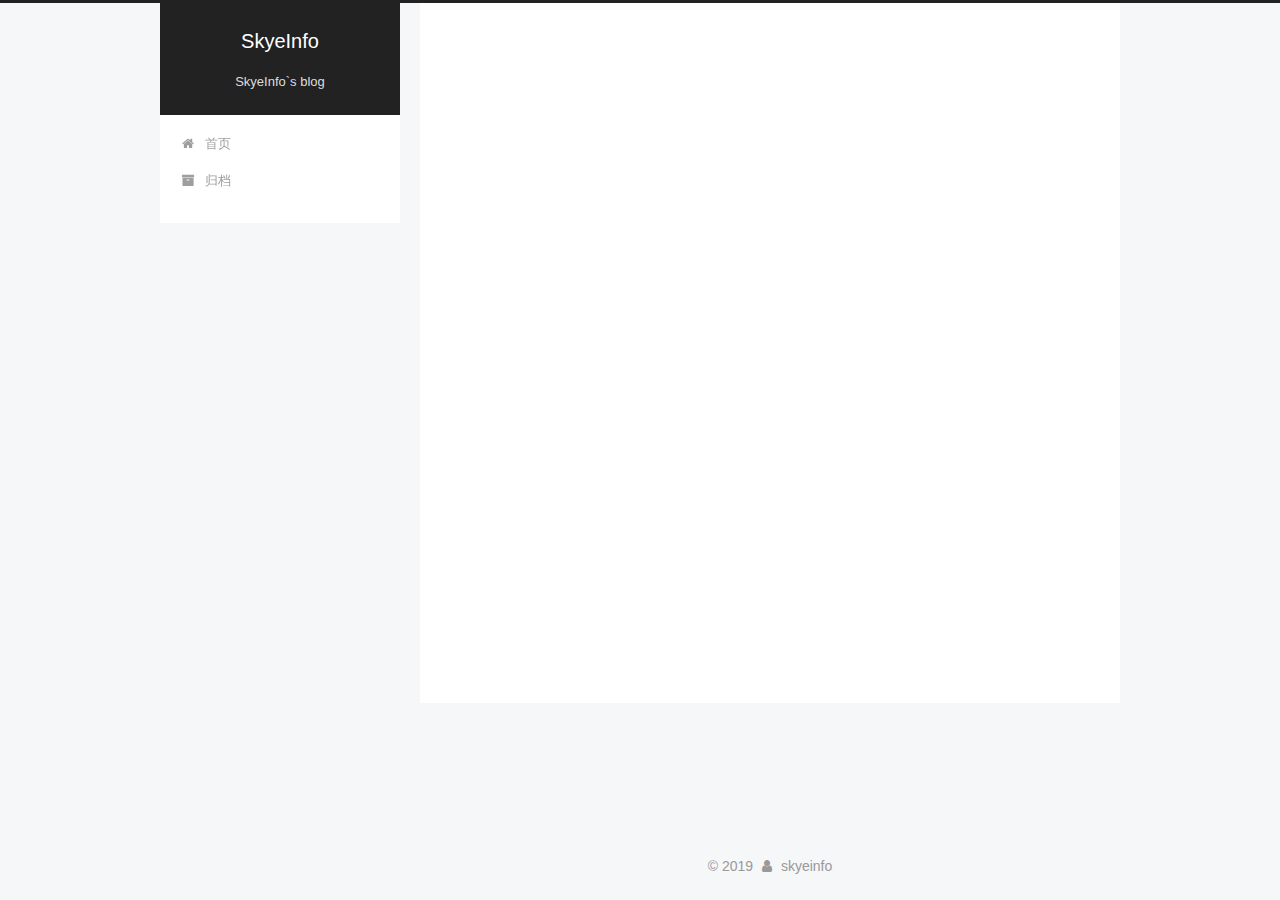
==== commit eadd47f7: "Site updated: 2019-03-12 16:28:00" ====
--- a/archives/index.html
+++ b/archives/index.html
@@ -5,7 +5,7 @@
   
 
 
-<html class="theme-next muse use-motion" lang="PHP">
+<html class="theme-next pisces use-motion" lang="zh-Hans">
 <head>
   <meta charset="UTF-8"/>
 <meta http-equiv="X-UA-Compatible" content="IE=edge" />
@@ -65,6 +65,10 @@
   <link rel="mask-icon" href="/images/logo.svg?v=5.1.4" color="#222">
 
 
+  <link rel="manifest" href="/images/manifest.json">
+
+
+  <meta name="msapplication-config" content="/images/browserconfig.xml" />
 
 
 
@@ -85,7 +89,7 @@
 <meta property="og:url" content="https://skyeinfo.com/archives/index.html">
 <meta property="og:site_name" content="SkyeInfo">
 <meta property="og:description" content="SkyeInfo`s blog">
-<meta property="og:locale" content="PHP">
+<meta property="og:locale" content="zh-Hans">
 <meta name="twitter:card" content="summary">
 <meta name="twitter:title" content="SkyeInfo">
 <meta name="twitter:description" content="SkyeInfo`s blog">
@@ -96,7 +100,7 @@
   var NexT = window.NexT || {};
   var CONFIG = {
     root: '/',
-    scheme: 'Muse',
+    scheme: 'Pisces',
     version: '5.1.4',
     sidebar: {"position":"left","display":"post","offset":12,"b2t":false,"scrollpercent":false,"onmobile":false},
     fancybox: true,
@@ -104,7 +108,7 @@
     motion: {"enable":true,"async":false,"transition":{"post_block":"fadeIn","post_header":"slideDownIn","post_body":"slideDownIn","coll_header":"slideLeftIn","sidebar":"slideUpIn"}},
     duoshuo: {
       userId: '0',
-      author: 'Author'
+      author: '博主'
     },
     algolia: {
       applicationID: '',
@@ -124,7 +128,7 @@
 
 
 
-  <title>Archiv | SkyeInfo</title>
+  <title>归档 | SkyeInfo</title>
   
 
 
@@ -136,7 +140,7 @@
 
 </head>
 
-<body itemscope itemtype="http://schema.org/WebPage" lang="PHP">
+<body itemscope itemtype="http://schema.org/WebPage" lang="zh-Hans">
 
   
   
@@ -184,7 +188,7 @@
             
               <i class="menu-item-icon fa fa-fw fa-home"></i> <br />
             
-            Startseite
+            首页
           </a>
         </li>
       
@@ -194,7 +198,7 @@
             
               <i class="menu-item-icon fa fa-fw fa-archive"></i> <br />
             
-            Archiv
+            归档
           </a>
         </li>
       
@@ -230,7 +234,7 @@
         
           
         
-        Öhm..! Insgesamt 2 Artikel. Bleib dran.
+        嗯..! 目前共计 2 篇日志。 继续努力。
       </span>
 
       
@@ -366,7 +370,7 @@
                 <a href="/archives/">
               
                   <span class="site-state-item-count">2</span>
-                  <span class="site-state-item-name">Artikel</span>
+                  <span class="site-state-item-name">日志</span>
                 </a>
               </div>
             
@@ -379,6 +383,16 @@
 
           
 
+          
+            <div class="links-of-author motion-element">
+                
+                  <span class="links-of-author-item">
+                    <a href="https://github.com/SkyeInfo" target="_blank" title="GitHub">
+                      
+                        <i class="fa fa-fw fa-github"></i></a>
+                  </span>
+                
+            </div>
           
 
           
@@ -416,15 +430,9 @@
 </div>
 
 
-  <div class="powered-by">Erstellt mit  <a class="theme-link" target="_blank" href="https://hexo.io">Hexo</a></div>
-
-
-
-  <span class="post-meta-divider">|</span>
-
-
-
-  <div class="theme-info">Theme &mdash; <a class="theme-link" target="_blank" href="https://github.com/iissnan/hexo-theme-next">NexT.Muse</a> v5.1.4</div>
+
+
+
 
 
 
@@ -524,6 +532,13 @@
   
   
 
+
+  <script type="text/javascript" src="/js/src/affix.js?v=5.1.4"></script>
+
+  <script type="text/javascript" src="/js/src/schemes/pisces.js?v=5.1.4"></script>
+
+
+
   
 
   
@@ -584,6 +599,9 @@
   
 
   
+  <script type="text/javascript" src="/js/src/js.cookie.js?v=5.1.4"></script>
+  <script type="text/javascript" src="/js/src/scroll-cookie.js?v=5.1.4"></script>
+
 
   
 
--- a/css/main.css
+++ b/css/main.css
@@ -189,7 +189,7 @@
   font-size: 14px;
   line-height: 2;
   color: #555;
-  background: #fff;
+  background: #f5f7f9;
 }
 @media (max-width: 767px) {
   body {
@@ -487,8 +487,8 @@
   margin: 20px 0;
   padding: 0;
   font-size: 13px;
-  color: #4d4d4c;
-  background: #f7f7f7;
+  color: #c5c8c6;
+  background: #1d1f21;
   line-height: 1.6;
 }
 pre,
@@ -508,7 +508,7 @@
 }
 pre code {
   padding: 0;
-  color: #4d4d4c;
+  color: #c5c8c6;
   background: none;
   text-shadow: none;
 }
@@ -531,7 +531,7 @@
 }
 .highlight figcaption {
   font-size: 1em;
-  color: #4d4d4c;
+  color: #c5c8c6;
   line-height: 1em;
   margin-bottom: 1em;
 }
@@ -545,23 +545,23 @@
 }
 .highlight figcaption a {
   float: right;
-  color: #4d4d4c;
+  color: #c5c8c6;
 }
 .highlight figcaption a:hover {
-  border-bottom-color: #4d4d4c;
+  border-bottom-color: #c5c8c6;
 }
 .highlight .gutter pre {
   padding-left: 10px;
   padding-right: 10px;
-  color: #869194;
+  color: #888f96;
   text-align: right;
-  background-color: #eff2f3;
+  background-color: #000;
 }
 .highlight .code pre {
   width: 100%;
   padding-left: 10px;
   padding-right: 10px;
-  background-color: #f7f7f7;
+  background-color: #1d1f21;
 }
 .highlight .line {
   height: 20px;
@@ -579,16 +579,16 @@
   border: none;
 }
 pre .deletion {
-  background: #fdd;
+  background: #008000;
 }
 pre .addition {
-  background: #dfd;
+  background: #800000;
 }
 pre .meta {
-  color: #8959a8;
+  color: #b294bb;
 }
 pre .comment {
-  color: #8e908c;
+  color: #969896;
 }
 pre .variable,
 pre .attribute,
@@ -602,7 +602,7 @@
 pre .css .id,
 pre .css .class,
 pre .css .pseudo {
-  color: #c82829;
+  color: #c66;
 }
 pre .number,
 pre .preprocessor,
@@ -611,7 +611,7 @@
 pre .params,
 pre .constant,
 pre .command {
-  color: #f5871f;
+  color: #de935f;
 }
 pre .ruby .class .title,
 pre .css .rules .attribute,
@@ -624,11 +624,11 @@
 pre .special,
 pre .number,
 pre .formula {
-  color: #718c00;
+  color: #b5bd68;
 }
 pre .title,
 pre .css .hexcolor {
-  color: #3e999f;
+  color: #8abeb7;
 }
 pre .function,
 pre .python .decorator,
@@ -638,11 +638,11 @@
 pre .perl .sub,
 pre .javascript .title,
 pre .coffeescript .title {
-  color: #4271ae;
+  color: #81a2be;
 }
 pre .keyword,
 pre .javascript .function {
-  color: #8959a8;
+  color: #b294bb;
 }
 .full-image.full-image.full-image.full-image {
   border: none;
@@ -653,8 +653,8 @@
 @media (min-width: 992px) {
   .full-image.full-image.full-image.full-image {
     max-width: none;
-    width: 110%;
-    margin: 25px -5%;
+    width: 118%;
+    margin: 0 -9%;
   }
 }
 .blockquote-center,
@@ -940,11 +940,11 @@
   display: inline-block;
   padding: 0 20px;
   font-size: 14px;
-  color: #fff;
-  background: #222;
-  border: 2px solid #222;
+  color: #555;
+  background: #fff;
+  border: 2px solid #555;
   text-decoration: none;
-  border-radius: 0;
+  border-radius: 2px;
   transition-property: background-color;
   transition-duration: 0.2s;
   transition-timing-function: ease-in-out;
@@ -953,8 +953,8 @@
 }
 .btn:hover {
   border-color: #222;
-  color: #222;
-  background: #fff;
+  color: #fff;
+  background: #222;
 }
 .btn +.btn {
   margin: 0 0 8px 8px;
@@ -1066,7 +1066,7 @@
   width: 24px;
   background: #222;
   font-size: 12px;
-  opacity: 1;
+  opacity: 0.6;
   color: #fff;
   cursor: pointer;
   text-align: center;
@@ -1087,7 +1087,7 @@
   }
 }
 .back-to-top.back-to-top-on {
-  bottom: 19px;
+  bottom: 30px;
 }
 .header {
   background: transparent;
@@ -1136,7 +1136,7 @@
 .site-subtitle {
   margin-top: 10px;
   font-size: 13px;
-  color: #999;
+  color: #ddd;
 }
 .use-motion .brand {
   opacity: 0;
@@ -1209,7 +1209,8 @@
   transition-timing-function: ease-in-out;
   transition-delay: 0s;
 }
-.menu .menu-item a:hover {
+.menu .menu-item a:hover,
+.menu-item-active a {
   border-bottom-color: #222;
 }
 .menu .menu-item .fa {
@@ -1641,6 +1642,13 @@
 .fancybox-close:hover {
   border: none;
 }
+.post-copyright {
+  margin: 2em 0 0;
+  padding: 0.5em 1em;
+  border-left: 3px solid #ff1700;
+  background-color: #f9f9f9;
+  list-style: none;
+}
 .rtl.post-body p,
 .rtl.post-body a,
 .rtl.post-body h1,
@@ -1738,20 +1746,20 @@
   display: block;
   margin: 0 auto;
   padding: 2px;
-  max-width: 96px;
+  max-width: 120px;
   height: auto;
-  border: 2px solid #333;
+  border: 1px solid #eee;
 }
 .site-author-name {
-  margin: 5px 0 0;
+  margin: 0;
   text-align: center;
-  color: #f5f5f5;
-  font-weight: normal;
+  color: #222;
+  font-weight: 600;
 }
 .site-description {
-  margin-top: 5px;
+  margin-top: 0;
   text-align: center;
-  font-size: 14px;
+  font-size: 13px;
   color: #999;
 }
 .site-state {
@@ -1763,7 +1771,7 @@
 .site-state-item {
   display: inline-block;
   padding: 0 15px;
-  border-left: 1px solid #333;
+  border-left: 1px solid #eee;
 }
 .site-state-item:first-child {
   border-left: none;
@@ -1776,11 +1784,11 @@
   text-align: center;
   color: inherit;
   font-weight: 600;
-  font-size: 18px;
+  font-size: 16px;
 }
 .site-state-item-name {
   font-size: 13px;
-  color: inherit;
+  color: #999;
 }
 .feed-link {
   margin-top: 20px;
@@ -1822,7 +1830,7 @@
   width: 4px;
   height: 4px;
   border-radius: 50%;
-  background: #f78cc1;
+  background: #4bffff;
 }
 .links-of-blogroll {
   font-size: 13px;
@@ -1860,7 +1868,7 @@
   color: #555;
 }
 .sidebar-nav li:hover {
-  color: #f5f5f5;
+  color: #fc6423;
 }
 .page-post-detail .sidebar-nav-toc {
   padding: 0 5px;
@@ -1869,11 +1877,11 @@
   margin-left: 10px;
 }
 .sidebar-nav .sidebar-nav-active {
-  color: #87daff;
-  border-bottom-color: #87daff;
+  color: #fc6423;
+  border-bottom-color: #fc6423;
 }
 .sidebar-nav .sidebar-nav-active:hover {
-  color: #87daff;
+  color: #fc6423;
 }
 .sidebar-panel {
   display: none;
@@ -1906,12 +1914,12 @@
   transition-timing-function: ease-in-out;
   transition-delay: 0s;
   transition-property: all;
-  color: #999;
-  border-bottom-color: #555;
+  color: #666;
+  border-bottom-color: #ccc;
 }
 .post-toc ol a:hover {
-  color: #ccc;
-  border-bottom-color: #ccc;
+  color: #000;
+  border-bottom-color: #000;
 }
 .post-toc .nav-item {
   overflow: hidden;
@@ -1933,14 +1941,14 @@
   display: block;
 }
 .post-toc .nav .active > a {
-  color: #87daff;
-  border-bottom-color: #87daff;
+  color: #fc6423;
+  border-bottom-color: #fc6423;
 }
 .post-toc .nav .active-current > a {
-  color: #87daff;
+  color: #fc6423;
 }
 .post-toc .nav .active-current > a:hover {
-  color: #87daff;
+  color: #fc6423;
 }
 .footer {
   font-size: 14px;
@@ -2345,6 +2353,16 @@
   transform: translate(-50%, -50%);
   color: #ccc;
 }
+@media (min-width: 768px) and (max-width: 991px) {
+  .busuanzi-count {
+    width: auto;
+  }
+}
+@media (max-width: 767px) {
+  .busuanzi-count {
+    width: auto;
+  }
+}
 .site-uv,
 .site-pv,
 .page-pv {
@@ -2580,83 +2598,406 @@
   }
 }
 .page-post-detail .sidebar-toggle-line {
-  background: #87daff;
+  background: #fc6423;
 }
 .page-post-detail .comments {
   overflow: hidden;
 }
-@media (max-width: 767px) {
-  .header-inner,
-  .container .main-inner,
+.header {
+  position: relative;
+  margin: 0 auto;
+  width: 960px;
+}
+@media (min-width: 768px) and (max-width: 991px) {
+  .header {
+    width: auto;
+  }
+}
+@media (max-width: 767px) {
+  .header {
+    width: auto;
+  }
+}
+.header-inner {
+  position: absolute;
+  top: 0;
+  overflow: hidden;
+  padding: 0;
+  width: 240px;
+  background: #fff;
+  box-shadow: initial;
+  border-radius: initial;
+}
+@media (min-width: 1600px) {
+  .container .header-inner {
+    width: 240px;
+  }
+}
+@media (min-width: 768px) and (max-width: 991px) {
+  .header-inner {
+    position: relative;
+    width: auto;
+    border-radius: initial;
+  }
+}
+@media (max-width: 767px) {
+  .header-inner {
+    position: relative;
+    width: auto;
+    border-radius: initial;
+  }
+}
+.main:before,
+.main:after {
+  content: " ";
+  display: table;
+}
+.main:after {
+  clear: both;
+}
+@media (min-width: 768px) and (max-width: 991px) {
+  .main {
+    padding-bottom: 100px;
+  }
+}
+@media (max-width: 767px) {
+  .main {
+    padding-bottom: 100px;
+  }
+}
+.container .main-inner {
+  width: 960px;
+}
+@media (min-width: 768px) and (max-width: 991px) {
+  .container .main-inner {
+    width: auto;
+  }
+}
+@media (max-width: 767px) {
+  .container .main-inner {
+    width: auto;
+  }
+}
+.content-wrap {
+  float: right;
+  box-sizing: border-box;
+  padding: 40px;
+  width: 700px;
+  background: #fff;
+  min-height: 700px;
+  box-shadow: initial;
+  border-radius: initial;
+}
+@media (min-width: 768px) and (max-width: 991px) {
+  .content-wrap {
+    width: 100%;
+    padding: 20px;
+    border-radius: initial;
+  }
+}
+@media (max-width: 767px) {
+  .content-wrap {
+    width: 100%;
+    padding: 20px;
+    min-height: auto;
+    border-radius: initial;
+  }
+}
+.sidebar {
+  position: static;
+  float: left;
+  margin-top: 300px;
+  width: 240px;
+  background: #f5f7f9;
+  box-shadow: none;
+}
+@media (min-width: 768px) and (max-width: 991px) {
+  .sidebar {
+    display: none;
+  }
+}
+@media (max-width: 767px) {
+  .sidebar {
+    display: none;
+  }
+}
+.sidebar-toggle {
+  display: none;
+}
+.footer-inner {
+  width: 960px;
+  padding-left: 260px;
+}
+@media (min-width: 768px) and (max-width: 991px) {
   .footer-inner {
     width: auto;
-  }
-}
-embed {
-  display: block;
-  margin: 0px auto 25px auto;
-}
-.custom-logo .site-meta-headline {
-  text-align: center;
-}
-.custom-logo .brand {
+    padding-left: 0 !important;
+    padding-right: 0 !important;
+  }
+}
+@media (max-width: 767px) {
+  .footer-inner {
+    width: auto;
+    padding-left: 0 !important;
+    padding-right: 0 !important;
+  }
+}
+.sidebar-position-right .header-inner {
+  right: 0;
+}
+.sidebar-position-right .content-wrap {
+  float: left;
+}
+.sidebar-position-right .sidebar {
+  float: right;
+}
+.sidebar-position-right .footer-inner {
+  padding-left: 0;
+  padding-right: 260px;
+}
+.site-brand-wrapper {
+  position: relative;
+}
+.site-meta {
+  padding: 20px 0;
+  color: #fff;
+  background: #222;
+}
+@media (min-width: 768px) and (max-width: 991px) {
+  .site-meta {
+    box-shadow: 0 0 16px rgba(0,0,0,0.5);
+  }
+}
+@media (max-width: 767px) {
+  .site-meta {
+    box-shadow: 0 0 16px rgba(0,0,0,0.5);
+  }
+}
+.brand {
+  padding: 0;
   background: none;
 }
-.custom-logo .site-title {
-  margin: 10px auto 0;
-  font-size: 24px;
-  color: #222;
-}
-.custom-logo .site-title a {
-  border: none;
-}
-.custom-logo-image {
-  margin: 0 auto;
-  padding: 5px;
-  max-width: 150px;
-  background: #fff;
-}
-@media (max-width: 767px) {
-  .site-nav {
-    position: absolute;
-    left: 0;
-    top: 52px;
-    margin: 0;
-    width: 100%;
-    padding: 0;
-    background: #fff;
-    border-bottom: 1px solid #ddd;
-    z-index: 1050;
-  }
-}
-@media (max-width: 767px) {
-  .menu {
-    text-align: left;
-  }
-}
-@media (max-width: 767px) {
-  .menu .menu-item {
-    display: block;
-    margin: 0 10px;
-    vertical-align: top;
-  }
-}
-@media (max-width: 767px) {
-  .menu .menu-item br {
-    display: none;
-  }
-}
-@media (max-width: 767px) {
-  .menu .menu-item a {
-    padding: 5px 10px;
-  }
-}
-.menu .menu-item .fa {
-  margin-right: 0;
+.brand:hover {
+  color: #fff;
+}
+.site-subtitle {
+  margin: 10px 10px 0;
+  font-weight: initial;
 }
 .site-search form {
   display: none;
 }
+.site-nav {
+  border-top: none;
+}
+@media (min-width: 768px) and (max-width: 991px) {
+  .site-nav {
+    display: none !important;
+  }
+}
+@media (min-width: 768px) and (max-width: 991px) {
+  .site-nav-on {
+    display: block !important;
+  }
+}
+.menu .menu-item {
+  display: block;
+  margin: 0;
+}
+.menu .menu-item a {
+  position: relative;
+  box-sizing: border-box;
+  padding: 5px 20px;
+  text-align: left;
+  line-height: inherit;
+  transition-property: background-color;
+  transition-duration: 0.2s;
+  transition-timing-function: ease-in-out;
+  transition-delay: 0s;
+}
+.menu .menu-item a:hover,
+.menu-item-active a {
+  background: #f9f9f9;
+  border-bottom-color: #fff;
+}
+.menu .menu-item br {
+  display: none;
+}
+.menu-item-active a:after {
+  content: " ";
+  position: absolute;
+  top: 50%;
+  margin-top: -3px;
+  right: 15px;
+  width: 6px;
+  height: 6px;
+  border-radius: 50%;
+  background-color: #bbb;
+}
+.btn-bar {
+  background-color: #fff;
+}
+.site-nav-toggle {
+  left: 20px;
+  top: 50%;
+  -webkit-transform: translateY(-50%);
+  -webkit-transform: translateY(-50%);
+  -moz-transform: translateY(-50%);
+  -ms-transform: translateY(-50%);
+  -o-transform: translateY(-50%);
+  transform: translateY(-50%);
+}
+@media (min-width: 768px) and (max-width: 991px) {
+  .site-nav-toggle {
+    display: block;
+  }
+}
+.use-motion .sidebar .motion-element {
+  opacity: 1;
+}
+.sidebar {
+  margin-left: -100%;
+  right: auto;
+  bottom: auto;
+  -webkit-transform: none;
+}
+.sidebar-inner {
+  box-sizing: border-box;
+  width: 240px;
+  color: #555;
+  background: #fff;
+  box-shadow: initial;
+  border-radius: initial;
+  opacity: 0;
+}
+.sidebar-inner.affix {
+  position: fixed;
+  top: 12px;
+}
+.sidebar-inner.affix-bottom {
+  position: absolute;
+}
+.site-overview {
+  text-align: left;
+}
+.site-author:before,
+.site-author:after {
+  content: " ";
+  display: table;
+}
+.site-author:after {
+  clear: both;
+}
+.sidebar a {
+  color: #555;
+}
+.sidebar a:hover {
+  color: #222;
+}
+.site-state-item {
+  padding: 0 10px;
+}
+.links-of-author-item a:before {
+  display: none;
+}
+.links-of-author-item a {
+  border-bottom: none;
+  text-decoration: underline;
+}
+.feed-link {
+  border-top: 1px dotted #ccc;
+  border-bottom: 1px dotted #ccc;
+  text-align: center;
+}
+.feed-link a {
+  display: block;
+  color: #fc6423;
+  border: none;
+}
+.feed-link a:hover {
+  background: none;
+  color: #e34603;
+}
+.feed-link a:hover i {
+  color: #e34603;
+}
+.links-of-author {
+  display: flex;
+  flex-wrap: wrap;
+  justify-content: center;
+}
+.links-of-author-item {
+  margin: 5px 0 0;
+}
+.links-of-author-item a {
+  max-width: 216px;
+  box-sizing: border-box;
+  display: inline-block;
+  margin-right: 0;
+  margin-bottom: 0;
+  padding: 0 5px;
+  overflow: hidden;
+  white-space: nowrap;
+  text-overflow: ellipsis;
+  transition-duration: 0.2s;
+  transition-timing-function: ease-in-out;
+  transition-delay: 0s;
+}
+.links-of-author-item a {
+  display: block;
+  text-decoration: none;
+}
+.links-of-author-item a:hover {
+  border-radius: 4px;
+  background: #eee;
+}
+.links-of-author-item .fa {
+  margin-right: 2px;
+  font-size: 16px;
+}
+.links-of-author-item .fa-globe {
+  font-size: 15px;
+}
+.links-of-blogroll {
+  text-align: center;
+  margin-top: 20px;
+  padding: 3px 0 0;
+  border-top: 1px dotted #ccc;
+}
+.links-of-blogroll-title {
+  margin-top: 0;
+}
+.links-of-blogroll-item {
+  padding: 0;
+}
+.links-of-blogroll-inline:before,
+.links-of-blogroll-inline:after {
+  content: " ";
+  display: table;
+}
+.links-of-blogroll-inline:after {
+  clear: both;
+}
 .links-of-blogroll-inline .links-of-blogroll-item {
-  display: inline-block;
-}
+  margin: 5px 0 0;
+  display: inline-block;
+}
+.links-of-blogroll-inline .links-of-blogroll-item a {
+  max-width: 216px;
+  box-sizing: border-box;
+  display: inline-block;
+  margin-right: 0;
+  margin-bottom: 0;
+  padding: 0 5px;
+  overflow: hidden;
+  white-space: nowrap;
+  text-overflow: ellipsis;
+  transition-duration: 0.2s;
+  transition-timing-function: ease-in-out;
+  transition-delay: 0s;
+}
+@media (max-width: 767px) {
+  .post-body {
+    text-align: justify;
+  }
+}
